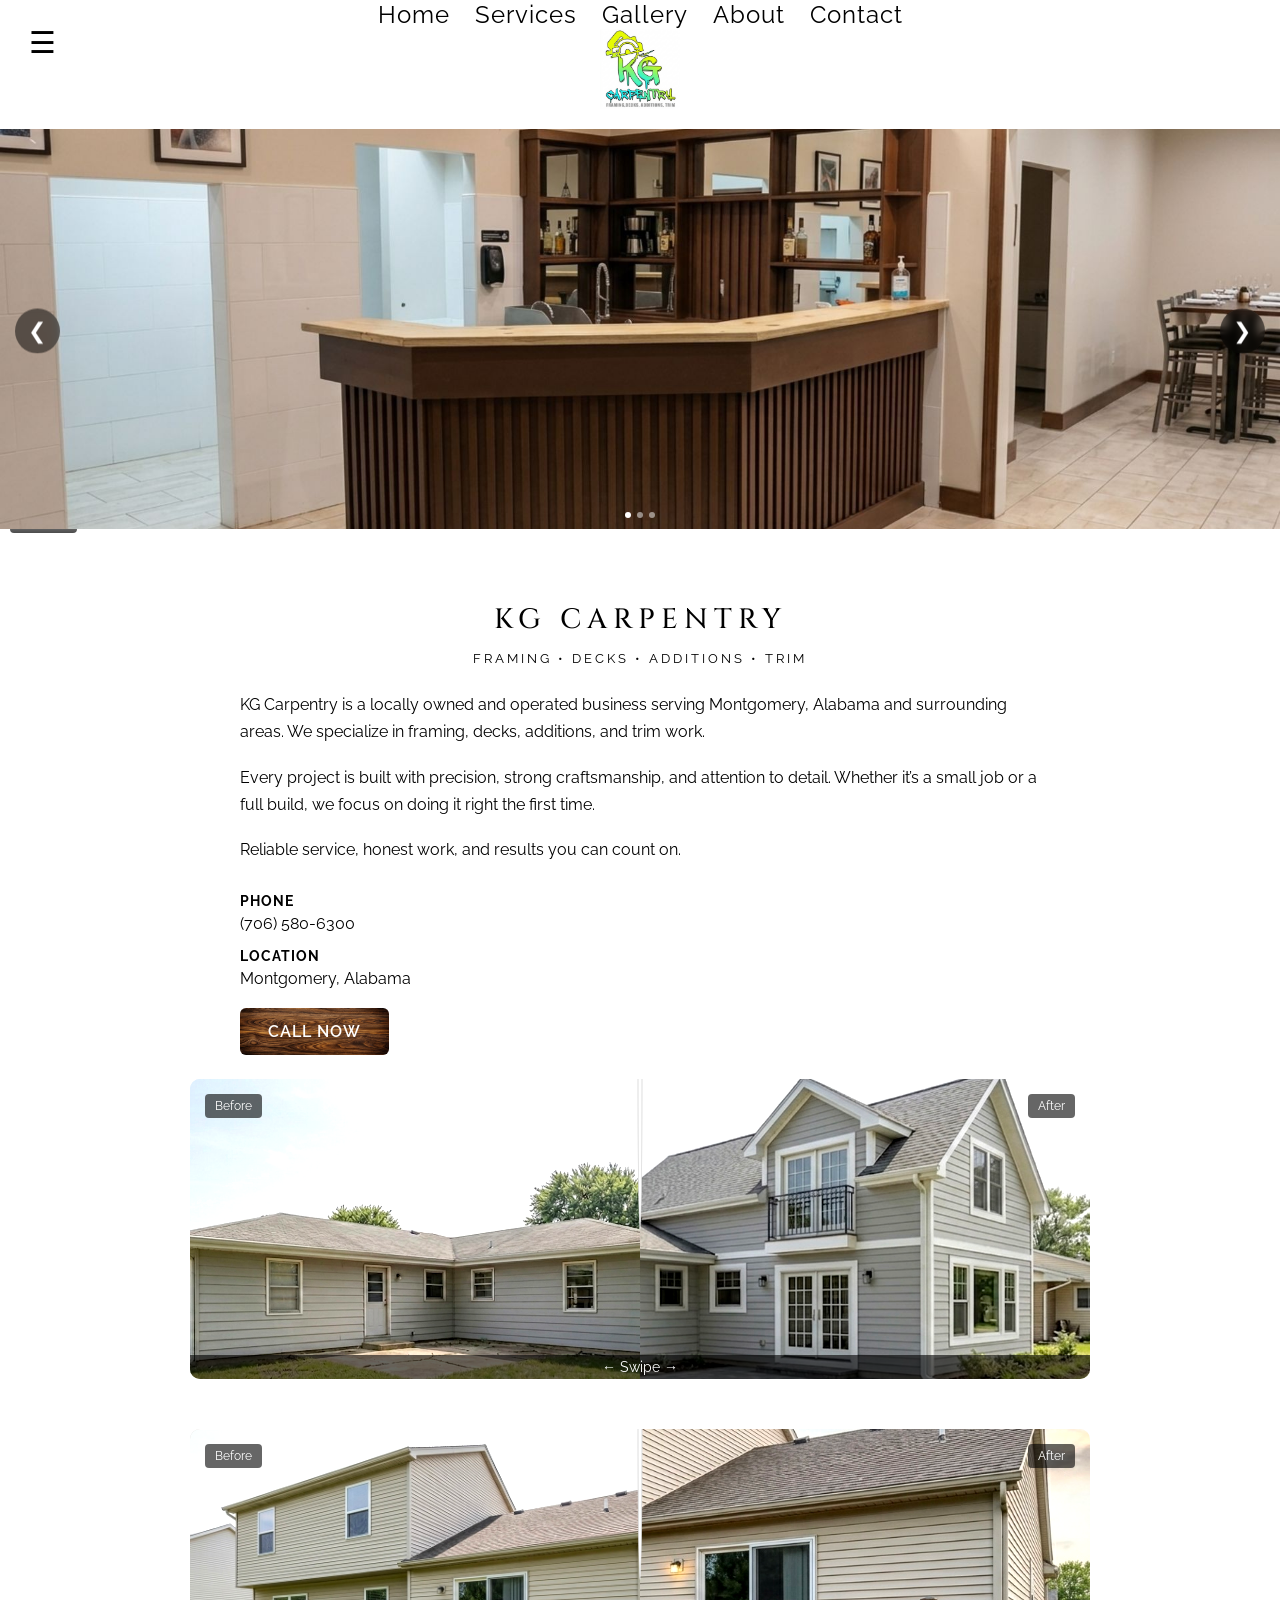
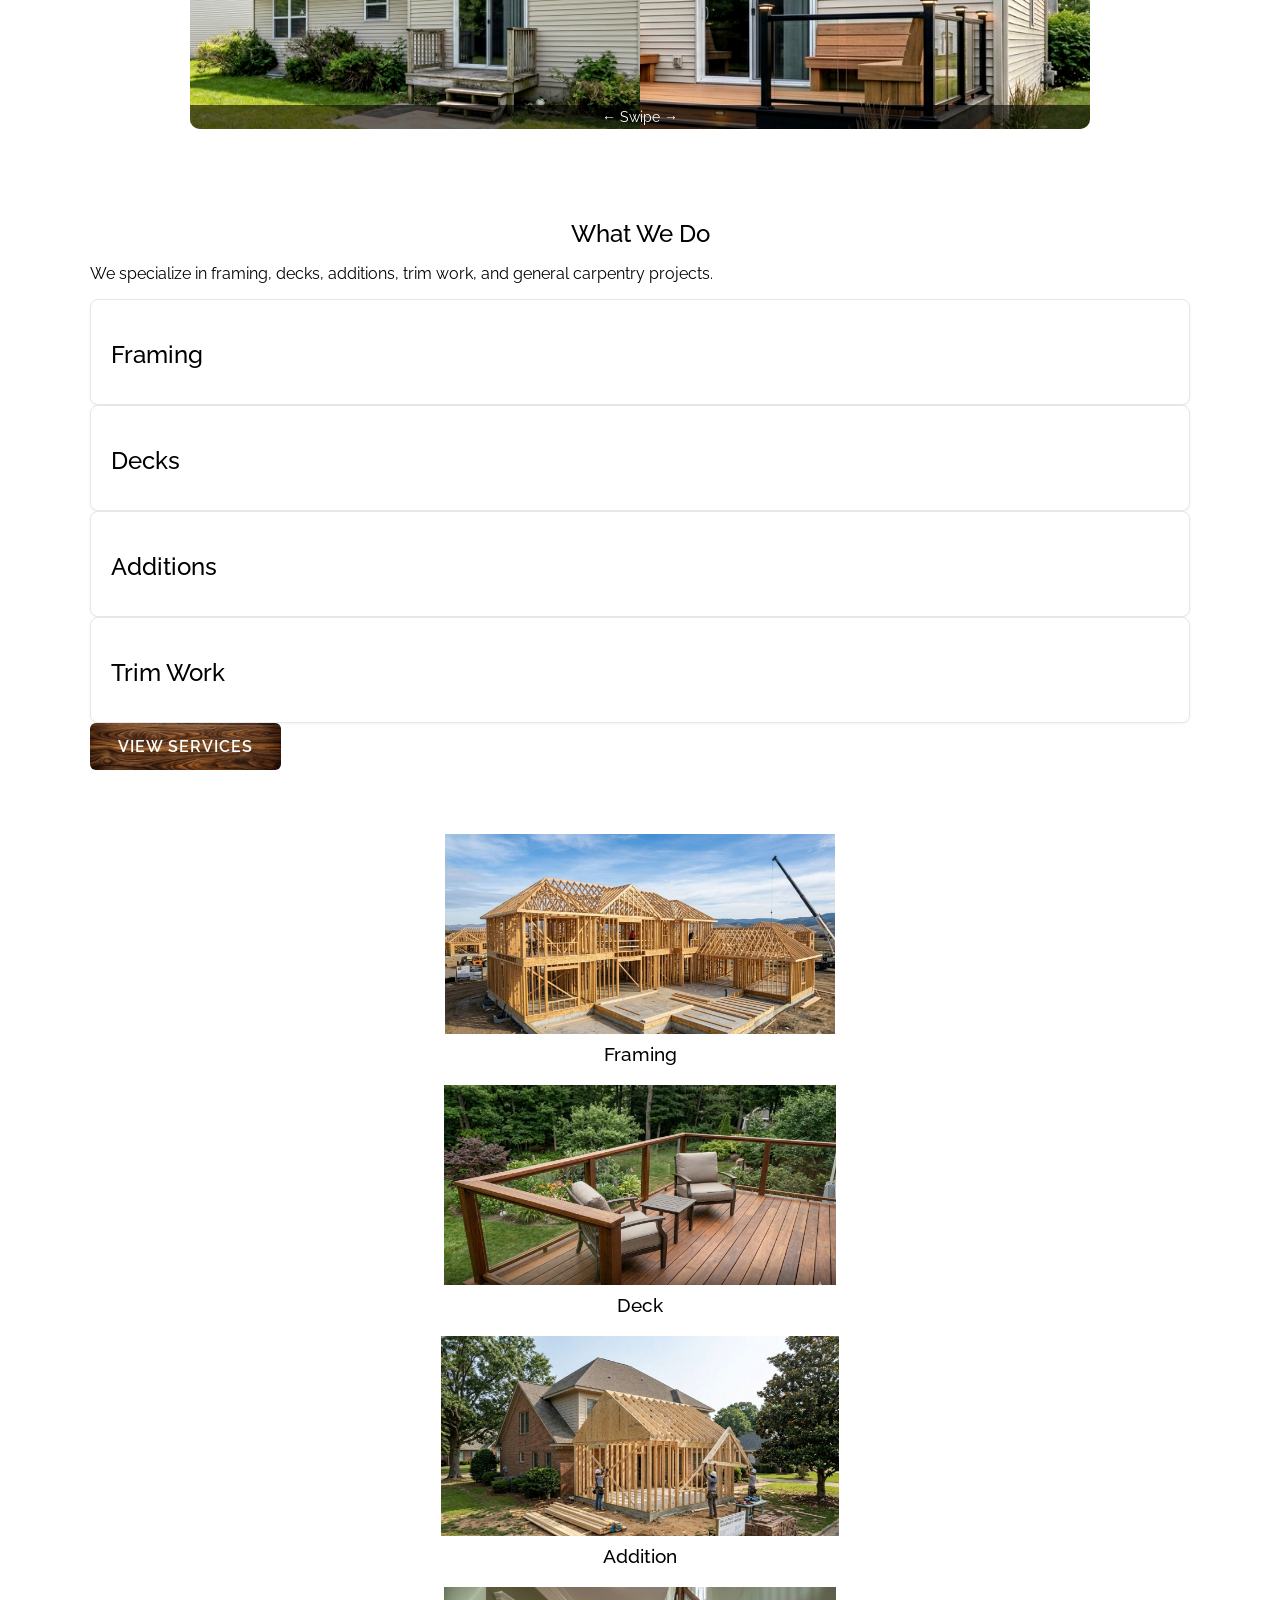
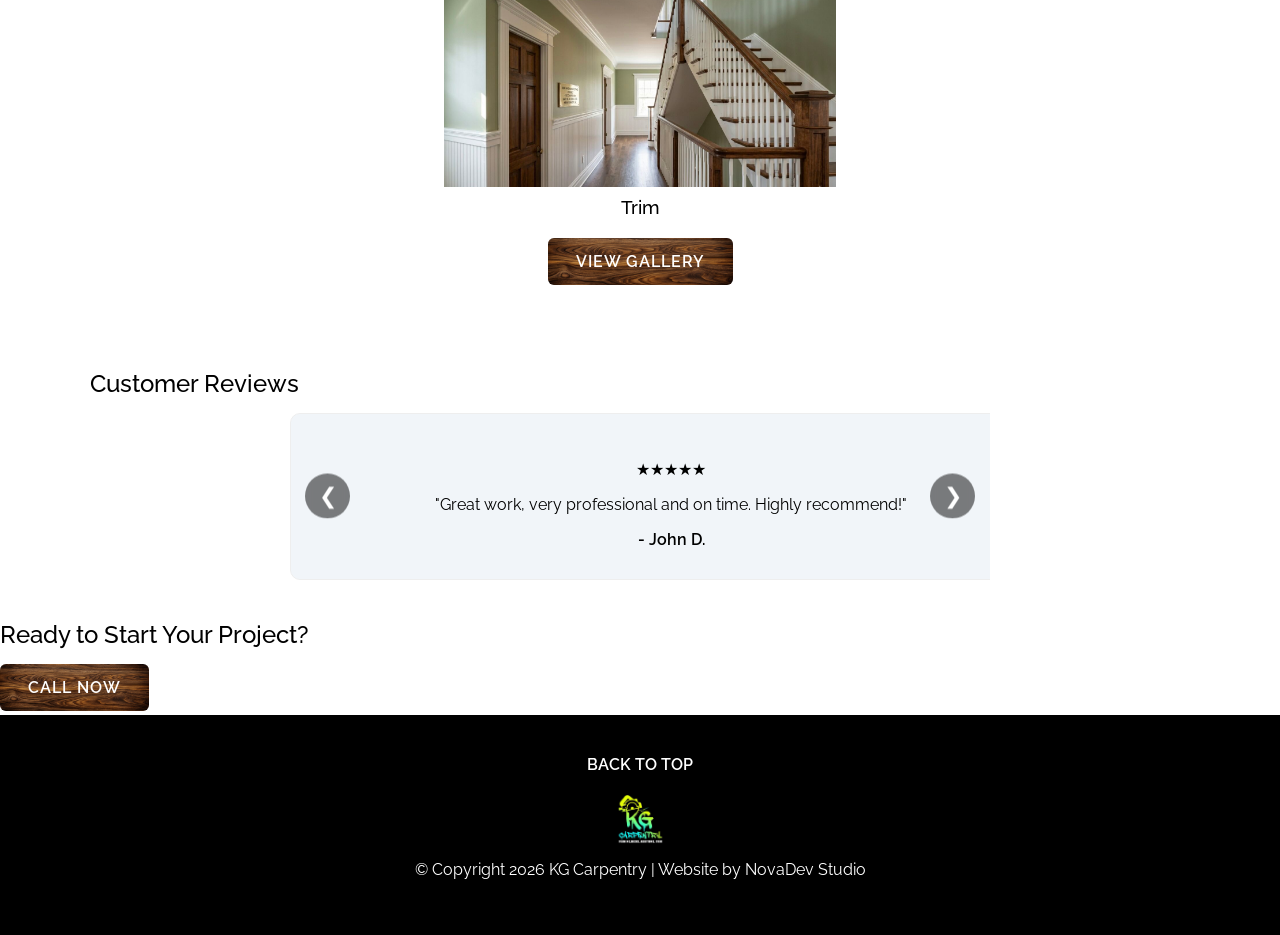
==== index.html @ 10d832e8 "Remove 'Request a Quote' link Removed 'Request a Quote' link from about section." ====
<!DOCTYPE html>
<html lang="en">
<head>
  <meta charset="UTF-8">
  <meta name="viewport" content="width=device-width, initial-scale=1.0">
  <title>KG Carpentry</title>
 <link rel="stylesheet" href="css/base.css">
  <link href="https://fonts.googleapis.com/css2?family=Cinzel:wght@400;600&display=swap" rel="stylesheet">
  <link href="https://fonts.googleapis.com/css2?family=Raleway:wght@400;600;700&family=Lato:wght@400;700&display=swap" rel="stylesheet">
</head>

<body>

<!-- ================= HEADER ================= -->

<div id="navbar"></div>

<!-- CENTERED LOGO -->
  <div class="header-logo">
    <img src="images/logo-white.PNG" alt="KG Carpentry Logo">
  </div>

<!-- ================= SLIDER ================= -->

<section class="content">

  <div class="slider">
    <div class="slides" id="slides">
      <div class="slide"><img src="images/remodel_slider.jpg"><div class="overlay">Remodel</div></div>
       <div class="slide"><img src="images/deck_slider_1.jpg"><div class="overlay">Deck</div></div>
      <div class="slide"><img src="images/deck_slider_3.jpg"><div class="overlay">Deck</div></div>
    </div>

    <button class="prev" onclick="prevSlide()">❮</button>
    <button class="next" onclick="nextSlide()">❯</button>

    <div class="dots" id="dots"></div>
  </div>
</section>

<!-- ============= ABOUT ============= -->
  
<section class="about-section">

  <div class="about-container">

    <h2 class="about-title"> KG Carpentry</h2>

    <p class="about-tagline">
      Framing • Decks • Additions • Trim
    </p>

    <p class="about-text">
      KG Carpentry is a locally owned and operated business serving Montgomery, Alabama and surrounding areas.
      We specialize in framing, decks, additions, and trim work.
    </p>

    <p class="about-text">
      Every project is built with precision, strong craftsmanship, and attention to detail.
      Whether it’s a small job or a full build, we focus on doing it right the first time.
    </p>

    <p class="about-text">
      Reliable service, honest work, and results you can count on.
    </p>

    <!-- CONTACT BLOCK -->
    <div class="about-contact">

      <div class="contact-item">
        <span class="label">Phone</span>
        <a href="tel:+17065806300">(706) 580-6300</a>
      </div>

      <div class="contact-item">
        <span class="label">Location</span>
        <p>Montgomery, Alabama</p>
      </div>

    </div>
    
  <a href="tel:+17065806300" class="cta-secondary cta-light">
  <span>Call Now</span>
</a>
</div>

  </div>

</section>

  <!-- BEFORE / AFTER 1 -->
<div class="ba-slider">
  <img src="images/after_1.jpg" alt="Before"> 
  <div class="after-wrapper">
    <img src="images/before_1.jpg" alt="After">
  </div>

  <div class="ba-handle"></div>
  <div class="ba-label before-label">Before</div>
  <div class="ba-label after-label">After</div>
  <div class="ba-instruction">← Swipe →</div>
</div>

<!-- BEFORE / AFTER 2 -->
<div class="ba-slider">
  <img src="images/after_2.jpg" alt="Before">
  <div class="after-wrapper">
    <img src="images/before_2.jpg" alt="After">
  </div>

  <div class="ba-handle"></div>
  <div class="ba-label before-label">Before</div>
  <div class="ba-label after-label">After</div>
  <div class="ba-instruction">← Swipe →</div>
</div>
  
<!-- ================= SERVICES ================= -->

<section class="content services-content">
  <h2 class="services-title">What We Do</h2>

  <p class="services-p">
    We specialize in framing, decks, additions, trim work, and general carpentry projects.
  </p>

  <div class="services-grid">

  <div class="service-card">
    <h2>Framing</h2>
  </div>

  <div class="service-card">
    <h2>Decks</h2>
  </div>

  <div class="service-card">
    <h2>Additions</h2>
  </div>

  <div class="service-card">
    <h2>Trim Work</h2>
  </div>

</div>

  <a href="services.html" class="cta-button">
  <span>View Services</span>
</a>
</section>

<!-- ================= FEATURED SERVICES ================= -->

<section class="featured-services">

  <div class="feature">
    <img src="images/feature_framing.jpg">
    <h3>Framing</h3>
  </div>

  <div class="feature">
    <img src="images/feature_deck.jpg">
    <h3>Deck</h3>
  </div>

  <div class="feature">
    <img src="images/feature_addition.jpg">
    <h3>Addition</h3>
  </div>

  <div class="feature">
    <img src="images/feature_trim.jpg">
    <h3>Trim</h3>
  </div>

  <a href="gallery.html" class="cta-button">
  <span>View Gallery</span>
</a>

</section>

<section class="content">
  <h2>Customer Reviews</h2>

  <div class="review-slider">

    <div class="review-slides" id="reviewSlides">

      <div class="review-slide">
        <p>★★★★★</p>
        <p>"Great work, very professional and on time. Highly recommend!"</p>
        <strong>- John D.</strong>
      </div>

      <div class="review-slide">
        <p>★★★★★</p>
        <p>"Built our deck exactly how we wanted it. Solid craftsmanship."</p>
        <strong>- Sarah M.</strong>
      </div>

      <div class="review-slide">
        <p>★★★★★</p>
        <p>"Reliable and detail-oriented. Will hire again."</p>
        <strong>- Mike R.</strong>
      </div>

    </div>

    <button class="prev" onclick="prevReview()">❮</button>
    <button class="next" onclick="nextReview()">❯</button>

  </div>
</section>

<!-- ================= STRONG CTA ================= -->

<section class="cta strong">
  <h2>Ready to Start Your Project?</h2>
  <a href="tel:+17065806300" class="cta-button"><span>Call Now</span></a>
</section>

<!-- ================= FOOTER ================= -->

<footer class="footer">

  <a href="#" class="back-to-top">BACK TO TOP</a>

  <img src="images/logo.png" alt="KG Carpentry Logo" class="footer-logo">

  <p class="cr">© Copyright 2026 KG Carpentry | Website by NovaDev Studio</p>

</footer>
<!-- ================= SCRIPTS ================= -->
  
<script>
document.addEventListener("DOMContentLoaded", () => {

  /* ================= HERO SLIDER ================= */

  let index = 0;
  let interval;
  let startX = 0;
  let endX = 0;

  const heroSlides = document.getElementById("slides");
  const totalSlides = heroSlides.children.length;
  const dotsContainer = document.getElementById("dots");

  for (let i = 0; i < totalSlides; i++) {
    const dot = document.createElement("span");
    dot.addEventListener("click", () => {
      index = i;
      updateHeroSlider();
      restartAutoSlide();
    });
    dotsContainer.appendChild(dot);
  }

  const dots = dotsContainer.children;

  function updateHeroSlider() {
    heroSlides.style.transform = `translateX(-${index * 100}%)`;

    for (let i = 0; i < dots.length; i++) {
      dots[i].classList.remove("active");
    }
    dots[index].classList.add("active");
  }

  function nextSlide() {
    index = (index + 1) % totalSlides;
    updateHeroSlider();
  }

  function prevSlide() {
    index = (index - 1 + totalSlides) % totalSlides;
    updateHeroSlider();
  }

  // 🔥 make hero buttons work
window.nextSlide = nextSlide;
window.prevSlide = prevSlide;

  function startAutoSlide() {
    interval = setInterval(nextSlide, 4000);
  }

  function stopAutoSlide() {
    clearInterval(interval);
  }

  function restartAutoSlide() {
    stopAutoSlide();
    startAutoSlide();
  }

  const slider = document.querySelector(".slider");

  slider.addEventListener("touchstart", (e) => {
    startX = e.touches[0].clientX;
    endX = startX;
  });

  slider.addEventListener("touchmove", (e) => {
    endX = e.touches[0].clientX;
  });

  slider.addEventListener("touchend", () => {
    const threshold = 50;

    if (startX - endX > threshold) nextSlide();
    else if (endX - startX > threshold) prevSlide();

    restartAutoSlide();
  });

  if (window.innerWidth >= 768) {
    slider.addEventListener("mouseenter", stopAutoSlide);
    slider.addEventListener("mouseleave", startAutoSlide);
  }

  updateHeroSlider();
  startAutoSlide();


  /* ================= BEFORE / AFTER ================= */

  document.querySelectorAll(".ba-slider").forEach(slider => {
    const afterWrapper = slider.querySelector(".after-wrapper");
    const handle = slider.querySelector(".ba-handle");

    let isDragging = false;

    afterWrapper.style.width = "50%";
    handle.style.left = "50%";

    function updatePosition(x) {
      const rect = slider.getBoundingClientRect();
      let position = x - rect.left;

      position = Math.max(0, Math.min(position, rect.width));

      const percent = (position / rect.width) * 100;

      afterWrapper.style.width = percent + "%";
      handle.style.left = percent + "%";
    }

    slider.addEventListener("mousedown", e => {
      isDragging = true;
      updatePosition(e.clientX);
    });

    window.addEventListener("mouseup", () => isDragging = false);

    window.addEventListener("mousemove", e => {
      if (!isDragging) return;
      updatePosition(e.clientX);
    });

    slider.addEventListener("touchstart", e => {
      isDragging = true;
      updatePosition(e.touches[0].clientX);
    });

    window.addEventListener("touchend", () => isDragging = false);

    window.addEventListener("touchmove", e => {
      if (!isDragging) return;
      updatePosition(e.touches[0].clientX);
    });
  });


  /* ================= REVIEW SLIDER ================= */

  let reviewIndex = 0;

  const reviewSlides = document.getElementById("reviewSlides");
  const reviewItems = reviewSlides.children;

  function updateReviewSlider() {
    const slideWidth = reviewItems[0].offsetWidth;
    reviewSlides.style.transform = `translateX(-${reviewIndex * slideWidth}px)`;
  }

  function nextReview() {
    reviewIndex = (reviewIndex + 1) % reviewItems.length;
    updateReviewSlider();
  }

  function prevReview() {
    reviewIndex = (reviewIndex - 1 + reviewItems.length) % reviewItems.length;
    updateReviewSlider();
  }

  // 🔥 Make buttons work
  window.nextReview = nextReview;
  window.prevReview = prevReview;

  window.addEventListener("resize", updateReviewSlider);

  setInterval(nextReview, 5000);

  updateReviewSlider();

});
</script>

  <script src="js/loadComponents.js"></script>
  
</body>
</html>
---- css/base.css ----
:root {
  --primary: #111827;
  --accent: #c6a25a;
  --bg: #ffffff;
  --surface: #ffffff;
  --text: #000000;   /* 🔥 force true black */
}

/* Base */
body {
  margin: 0;
  font-family: 'Raleway', sans-serif;
  background: var(--bg);
  color: var(--text);
}

/* Section spacing */
section {
  margin-bottom: 0;
}

/* Headings */
h1, h2, h3 {
  font-family: 'Raleway', sans-serif;
}

/* 🔥 Primary luxury titles ONLY */
.page-title,
.about-title {
  font-family: 'Cinzel', serif;
  letter-spacing: 5px;
  text-transform: uppercase;
}

/* Sizes */
h1 {
  font-weight: 600;
  letter-spacing: 2px;
}

h2 {
  font-weight: 500;
  margin-bottom: 15px;
}

h3 {
  font-weight: 500;
}

/* ================================HEADER FIX================================ */

.nav-header {
  position: fixed;   /* 🔥 makes it scroll with page */
  top: 15px;
  left: 15px;
  z-index: 1000;
}

.nav-toggle {
  font-size: 30px;   /* bigger */
  cursor: pointer;
  background: #ffffff;
  color: black;
  padding: 10px 14px;
  border-radius: 6px;
}

/* NAV */

nav {
  position: fixed;
  inset: 0;
  background: #ffffff;

  display: flex;
  flex-direction: column;
  justify-content: center;
  align-items: center;

  gap: 25px;

  opacity: 0;
  pointer-events: none;
  transition: 0.3s ease;

  z-index: 999;
}

nav.active {
  opacity: 1;
  pointer-events: auto;
}

nav a {
  color: black;
  font-size: 24px;
  text-decoration: none;
  font-weight: 600px;
  letter-spacing: 1px;
}

nav a:hover {
  opacity: 0.7;
}
/* logo centered */

.header-logo {
  display: flex;
  justify-content: center;
  align-items: center;

  margin: 0;        /* 🔥 remove spacing */
  padding: 0;       /* 🔥 remove spacing */

  position: relative;
  top: 0;
}

.header-logo img {
  display: block;   /* 🔥 removes inline gap */
  height: 80px;
  width: auto;
}
/* ================================
   HERO
================================ */

.hero {
  position: relative;
  height: 70vh;
  background: url("../images/button_bg.jpg") center/cover no-repeat;
  display: flex;
  align-items: center;
  justify-content: center;
}

.hero::before {
  content: "";
  position: absolute;
  inset: 0;
  background: rgba(0,0,0,0.5);
}

.hero-overlay {
  position: relative;
  text-align: center;
  color: white;
  padding: 20px;
}

.hero-overlay h1 {
  font-size: 32px;
  margin-bottom: 10px;
}

.hero-overlay p {
  font-size: 18px;
  margin-bottom: 20px;
}

/* ================================
   CONTENT
================================ */

.content {
  max-width: 1100px;
  margin: 0 auto;
  padding: 20px;
}

/* ================================
   SERVICES GRID
================================ */

.services-grid div {
  background: #ffffff;
  border: 1px solid #e5e7eb;
  padding: 20px;
  border-radius: 8px;
  font-weight: bold;
  box-shadow: 0 1px 3px rgba(0,0,0,0.05)
}

.services-grid div:hover {
  transform: translateY(-2px);
  box-shadow: 0 4px 10px rgba(0,0,0,0.08);
}
/* ================================
   SLIDER
================================ */

.slider {
  width: 100vw;
  margin-left: calc(-50vw + 50%);
   position: relative;
  overflow: hidden;
  border-radius: 0;
   margin-bottom: 15px;
}

.slides {
  display: flex;
  transition: transform 0.5s ease;
  will-change: transform;
}

.slide {
  flex: 0 0 100%;
  max-width: 100%;
  position: relative;
}

.slide img {
  width: 100%;
  height: 300px;
  object-fit: cover;
  object-position: center;

  position: relative;
  z-index: 1;
}

.overlay {
  position: absolute;
  bottom: 0px;
  left: 10px;
  color: white;
  padding: 0px 0px;
  border-radius: 4px;
  background: linear-gradient(to top, rgba(0,0,0,0.7), rgba(0,0,0,0.3));
}

/* CONTROLS */

.prev,
.next {
  position: absolute;
  top: 50%;
  transform: translateY(-50%);
  z-index: 10;

  background: rgba(0, 0, 0, 0.5);
  color: #fff;
  border: none;

  width: 45px;
  height: 45px;
  border-radius: 50%;

  display: flex;
  align-items: center;
  justify-content: center;

  font-size: 22px;
  cursor: pointer;
  transition: 0.3s;
}

/* LEFT SIDE */
.prev {
  left: 15px;
}

/* RIGHT SIDE */
.next {
  right: 15px;
}

/* HOVER EFFECT */
.prev:hover,
.next:hover {
  background: rgba(0, 0, 0, 0.8);
}

.prev,
.next {
  backdrop-filter: blur(4px);
}

/* Dots */

.dots {
position: absolute;
bottom: 15px;
left: 50%;
transform: translateX(-50%);
display: flex;
gap: 6px;
z-index: 10;
}

.dots span {
width: 6px;
height: 6px;
background: rgba(255,255,255,0.5);
border-radius: 50%;
}

.dots span.active {
background: white;
}

/* ================================
   ABOUT SECTION (MODERN CLEAN)
================================ */

.about-section {
  padding: 10px 5px;
  background: white;
}

.about-container {
  max-width: 800px;
  margin: 0 auto;
  text-align: left;
}


  .about-title {
  font-family: 'Cinzel', serif;
  font-size: 28px;
  letter-spacing: 6px;
  text-transform: uppercase;
  text-align: center;
  margin-bottom: 10px;
  color: black;
}

.about-tagline {
  font-size: 13px;
  letter-spacing: 3px;
  text-transform: uppercase;
  color: black;
  text-align: center;
  margin-bottom: 25px;
}

.about-text {
  font-size: 16px;
  line-height: 1.7;
  color: black;
  margin-bottom: 18px;
}

/* CONTACT BLOCK */

.about-contact {
  margin-top: 30px;
  margin-bottom: 20px;
}

.contact-item {
  margin-bottom: 15px;
}

.contact-item .label {
  display: block;
  font-size: 14px;      /* bigger */
  font-weight: 700;     /* bold */
  color: black;          /* black */
  margin-bottom: 5px;
  text-transform: uppercase;
  letter-spacing: 1px;  /* slightly tighter = cleaner */
}

.contact-item a {
  text-decoration: none;
}

.contact-item p {
  
  margin: 0;
}

.contact-item a,
.contact-item p {
  font-size: 16px;
  font-weight: 400;
  color: black;
}

/* ================================
BEFORE & AFTER IMAGES
================================ */

.after-wrapper {
position: absolute;
top: 0;
left: 0;
width: 50%; /* starting position */
height: 100%;
overflow: hidden;
}

.ba-handle {
  position: absolute;
  top: 50%;
  left: 50%;
  transform: translate(-50%, -50%);
  width: 50px;
  height: 50px;
  background: white;
  border-radius: 50%;
  z-index: 10;
  cursor: ew-resize;
  box-shadow: none;

  border: 1px solid #ddd;
}

.ba-handle::after {
content: ‘’;
position: absolute;
top: 50%;
left: 50%;
transform: translate(-50%, -50%);
width: 30px;
height: 30px;
background: white;
border-radius: 50%;
}
/* ===================
          Labels
=================== */
.ba-label {
  position: absolute;
  top: 10px;
  padding: 0px 0px;
  font-size: 12px;
  color: white;
  background: rgba(0,0,0,0.7);
  border-radius: 4px;
}

.before-label { left: 10px; }
.after-label { right: 10px; }

/* =====================
   Instruction 
===================== */
   
.ba-instruction {
  position: absolute;
  bottom: 10px;
  left: 50%;
  transform: translateX(-50%);
  color: white;
  font-size: 12px;
  background: rgba(0,0,0,0.6);
  padding: 4px 10px;
  border-radius: 4px;
  transition: opacity 0.3s ease;
}

.ba-label,
.ba-instruction {
  z-index: 5;
}

/* ================================
   FEATURED SERVICES (NEW)
================================ */

.services-title {
   text-align: center;
}

.featured-services {
  text-align: center;
  padding: 40px 20px;
}

.feature {
  margin-bottom: 20px;
}

.feature img {
  width: 100%;
  height: 200px;
  object-fit: contain;
  background: white;
}

.feature h3 {
  margin-top: 5px;
}
/* ================================
   REVIEWS
================================ */

.review-slider {
  position: relative;
  overflow: hidden;
  max-width: 700px;
  margin: auto;
}

.review-slides {
  display: flex;
  transition: transform 0.5s ease;
   width: 100%;
}

.review-slide {
  flex: 0 0 100%;
  max-width: 100%;
  padding: 30px;
  text-align: center;
  background: #f1f5f9;
  border: 1px solid #eee;
  border-radius: 10px;
}

.review-slide p {
  font-size: 16px;
}



.review-slide strong {
  display: block;
  margin-top: 10px;
  font-weight: 600;
}

.services-grid div:hover,
.review-slide:hover {
  transform: translateY(-2px);
  box-shadow: 0 2px 6px rgba(0,0,0,0.05);
}
/* BEFORE / AFTER SLIDER */

.ba-slider {
  position: relative;
  max-width: 900px;
  margin: 10px auto;
  overflow: hidden;
width: 100%;
height: 300px;
margin-bottom: 50px;
border-radius: 10px;
cursor: ew-resize;
}


.ba-slider img {
  width: 100%;
  height: 400px;
  object-fit: cover;
  display: block;

  filter: brightness(1.05) contrast(1.1);
}

/* AFTER LAYER */
.after-wrapper {
  position: absolute;
  top: 0;
  left: 0;
  width: 50%;
  height: 100%;
  overflow: hidden;
}

/* HANDLE LINE */
.ba-handle {
  position: absolute;
  top: 0;
  left: 50%;
  width: 3px;
  height: 100%;
  background: #fff;
  z-index: 5;
}

/* LABELS */
.ba-label {
  position: absolute;
  top: 15px;
  background: rgba(0,0,0,0.6);
  color: #fff;
  padding: 5px 10px;
  font-size: 12px;
}

.before-label {
  left: 15px;
}

.after-label {
  right: 15px;
}

/* INSTRUCTION */
.ba-instruction {
  position: absolute;
  bottom: 0px;
  width: 100%;
  text-align: center;
  color: #fff;
  font-size: 14px;
}

/* ================================
   FOOTER
================================ */

.footer {
  text-align: center;
  padding: 40px 20px;
  background: black;
}

.back-to-top {
  display: block;
  margin-bottom: 20px;
  text-decoration: none;
  font-weight: 600;
  color: white;
}

.footer-logo {
  display: block;
  margin: 10px auto 15px;

  height: 50px;   /* 🔥 change this to control size */
  width: auto;
}

.cr {
  color: white;
}

@media (min-width: 768px) {

  nav {
    position: static;
    opacity: 1;
    pointer-events: auto;
    background: none;
    flex-direction: row;
  }

  .hero {
    height: 85vh;
  }

  .hero-overlay h1 {
    font-size: 48px;
  }

  .hero-overlay p {
    font-size: 22px;
  }

  .slide img {
    height: 400px;
  }

  .services-grid {
    grid-template-columns: repeat(4, 1fr);
  }

}

.content,
.about-section,
.featured-services {
  background: white;
}

/* ================================
   BUTTON SYSTEM
================================ */

/* Base button (shared) */
.cta-button,
.cta-primary,
.cta-secondary {
  display: inline-block;
  padding: 14px 28px;
  border-radius: 6px;
  text-decoration: none;
  font-weight: 600;
  letter-spacing: 1px;
  text-transform: uppercase;
  text-align: center;

  position: relative;
  overflow: hidden;
  cursor: pointer;

  transition: all 0.25s ease;
}

/* Text layer */
.cta-button span,
.cta-primary span,
.cta-secondary span {
  position: relative;
  z-index: 1;
}

/* ================================
   PRIMARY BUTTON
================================ */

.cta-primary {
  flex: 1;
  background: var(--primary);
  color: #fff;
}

/* ================================
   TEXTURED BUTTONS
================================ */

.cta-button,
.cta-secondary {
  background: url("../images/button_bg.jpg") center/cover no-repeat;
  color: white;
}

/* Overlay for contrast */
.cta-button::before,
.cta-secondary::before {
  content: "";
  position: absolute;
  inset: 0;
  background: rgba(0,0,0,0.15);
}

/* Optional lighter version */
.cta-light::before {
  background: rgba(0,0,0,0.08);
}

/* ================================
   HOVER EFFECTS
================================ */

.cta-button:hover,
.cta-primary:hover,
.cta-secondary:hover {
  transform: translateY(-2px);
  box-shadow: 0 8px 20px rgba(0,0,0,0.15);
}

/* Shine effect */
.cta-button::after,
.cta-primary::after,
.cta-secondary::after {
  content: "";
  position: absolute;
  top: 0;
  left: -75%;
  width: 50%;
  height: 100%;
  background: rgba(255,255,255,0.2);
  transform: skewX(-25deg);
}

.cta-button:hover::after,
.cta-primary:hover::after,
.cta-secondary:hover::after {
  left: 125%;
  transition: 0.6s;
}

/* Active (tap) feedback */
.cta-button:active,
.cta-primary:active,
.cta-secondary:active {
  transform: scale(0.97);
}

/* ================================
   HERO BUTTON
================================ */

.hero-btn {
  background: var(--accent);
  color: black;
  padding: 12px 20px;
  border-radius: 6px;
  text-decoration: none;
  font-weight: bold;
}

/* ================================
   CTA LAYOUT
================================ */

.about-cta {
  display: flex;
  gap: 15px;
  flex-wrap: wrap;
}

/* ================================
   MOBILE
================================ */

@media (max-width: 600px) {
  .cta-button,
  .cta-primary,
  .cta-secondary {
    display: block;
    margin-left: auto;
    margin-right: auto;
    text-align: center;
  }

  .about-cta {
    flex-direction: column;
    align-items: center;
  }
}
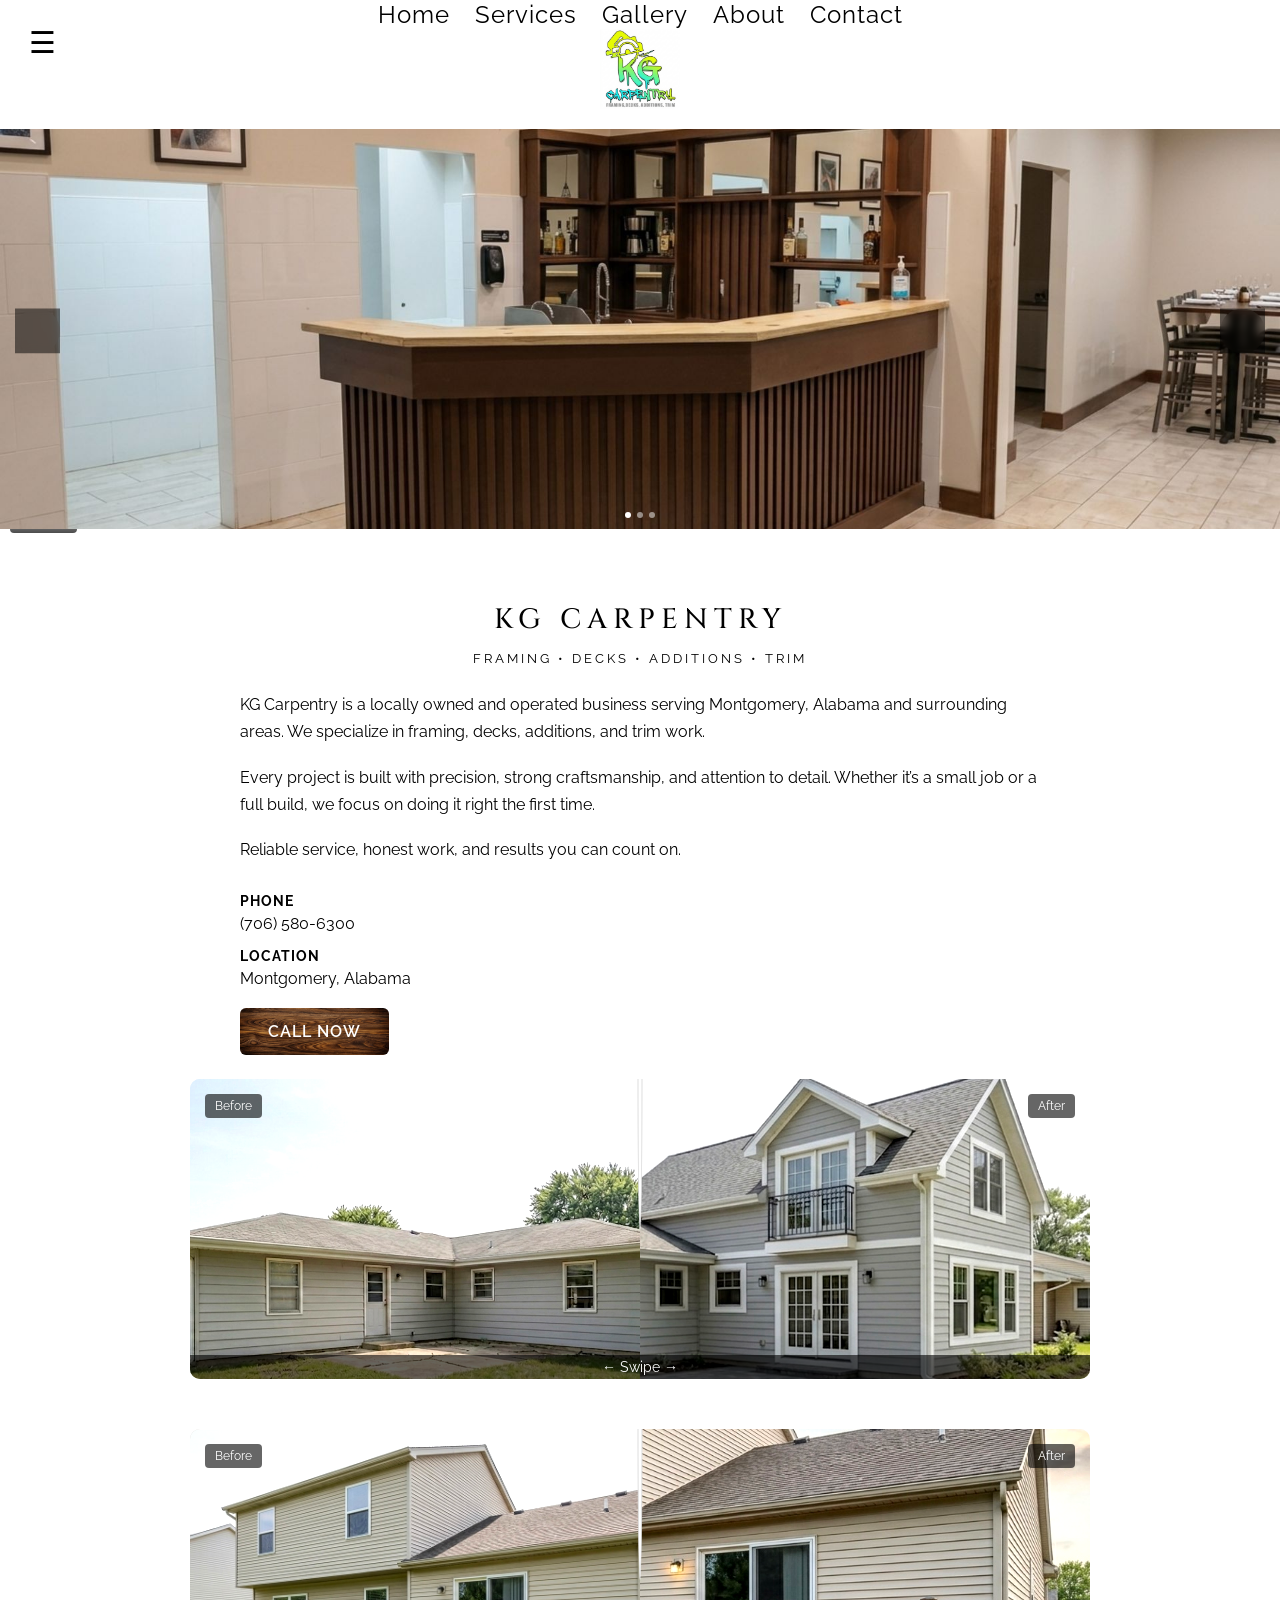
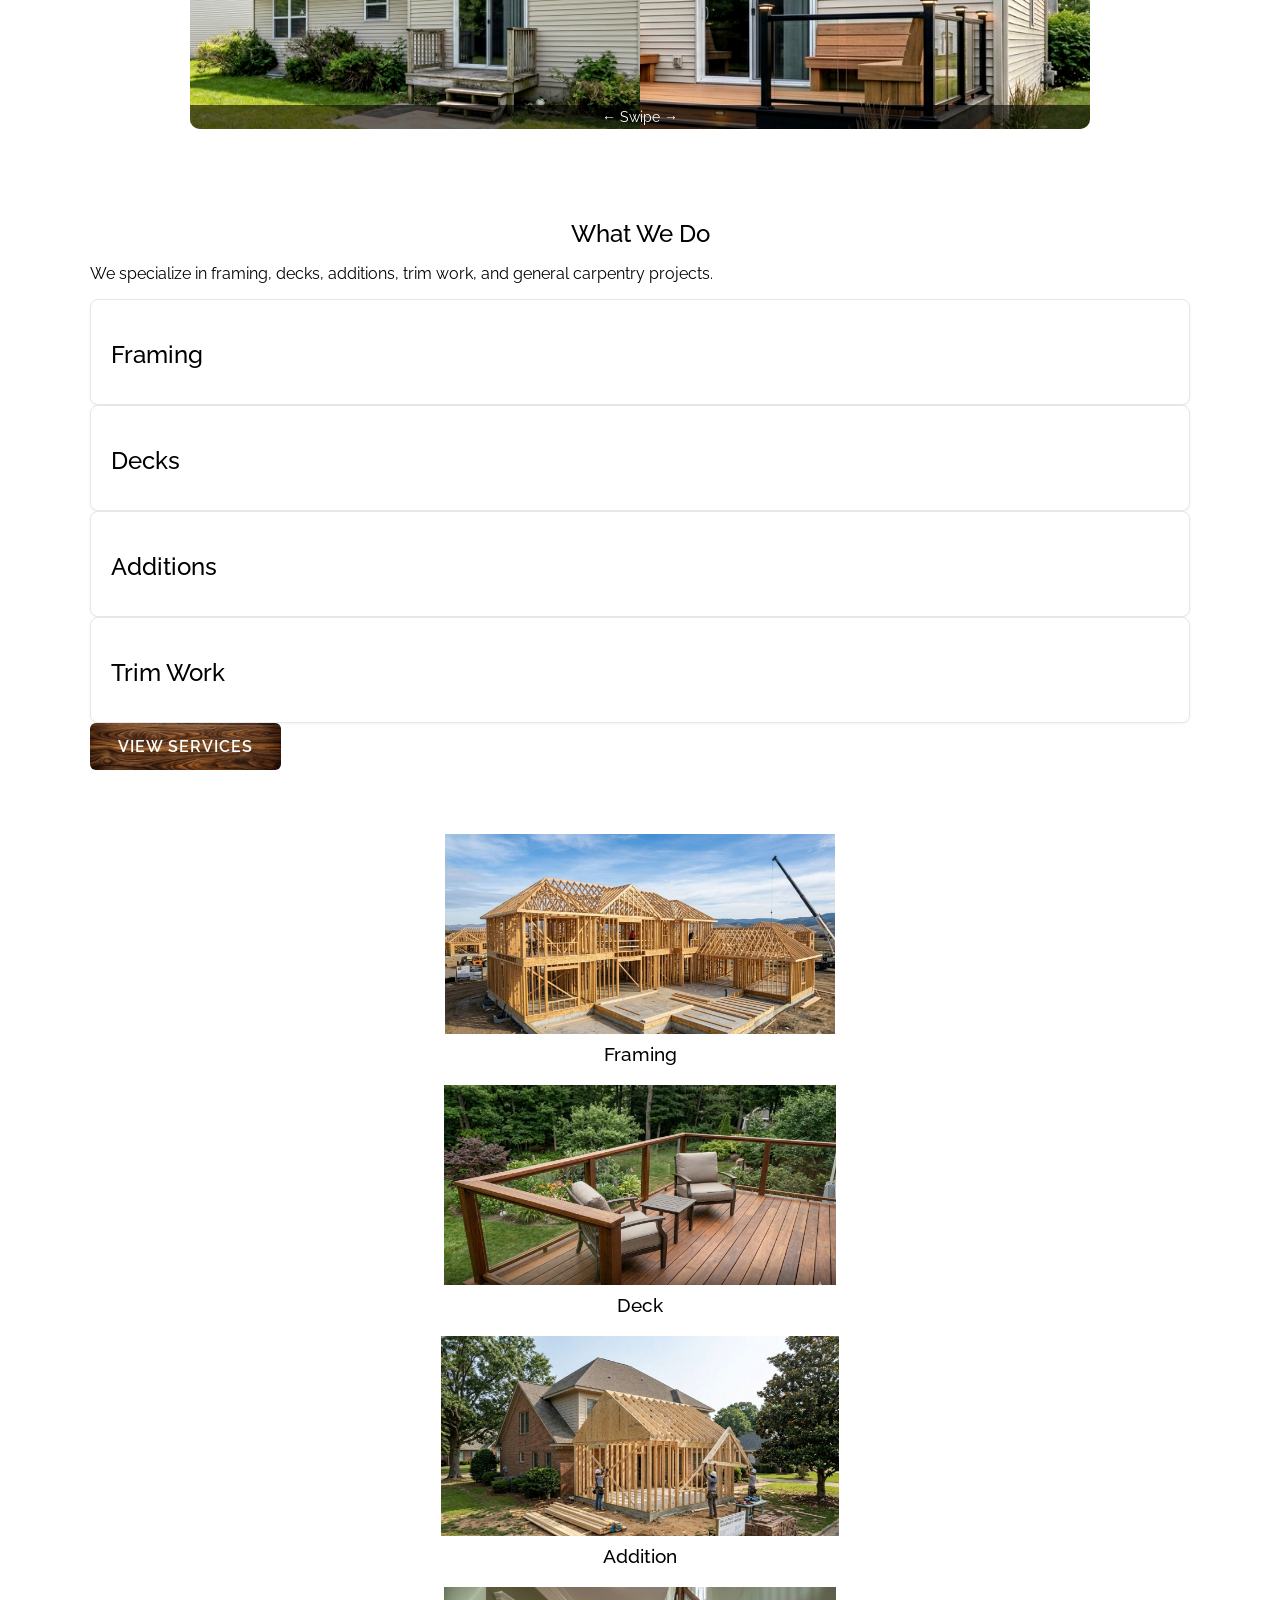
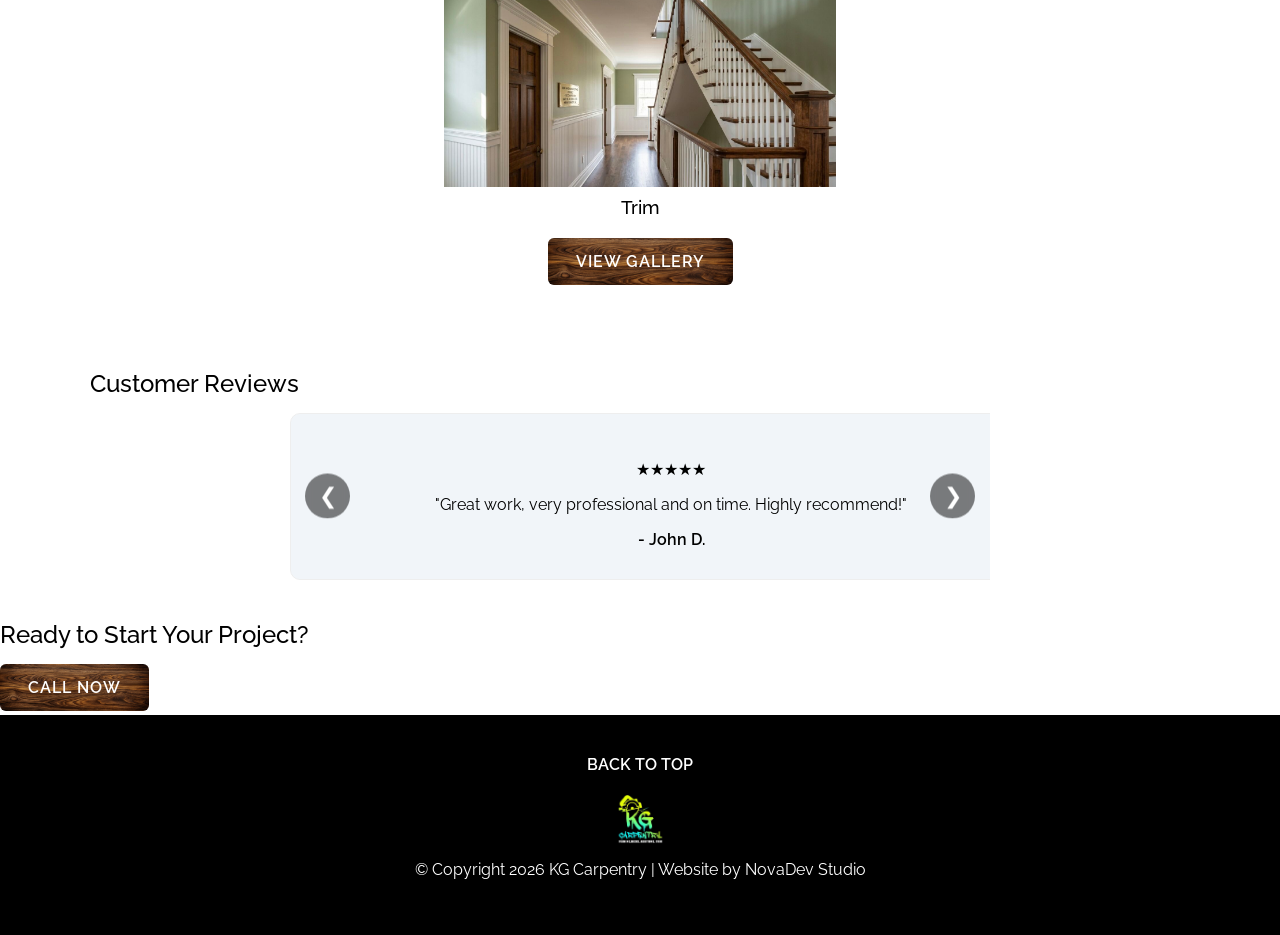
==== commit f749cbcf: "Update index.html" ====
--- a/index.html
+++ b/index.html
@@ -79,7 +79,7 @@
 
     </div>
     
-  <a href="tel:+17065806300" class="cta-secondary cta-light">
+  <a href="tel:+17065806300" class="cta-button">
   <span>Call Now</span>
 </a>
 </div>
--- a/css/base.css
+++ b/css/base.css
@@ -785,6 +785,7 @@
   border-radius: 6px;
   text-decoration: none;
   font-weight: bold;
+  margin-bottom: 10px
 }
 
 /* ================================
@@ -795,6 +796,7 @@
   display: flex;
   gap: 15px;
   flex-wrap: wrap;
+  margin-bottom: 10px
 }
 
 /* ================================
@@ -808,6 +810,7 @@
     display: block;
     margin-left: auto;
     margin-right: auto;
+    margin-bottom: 10px
     text-align: center;
   }
 
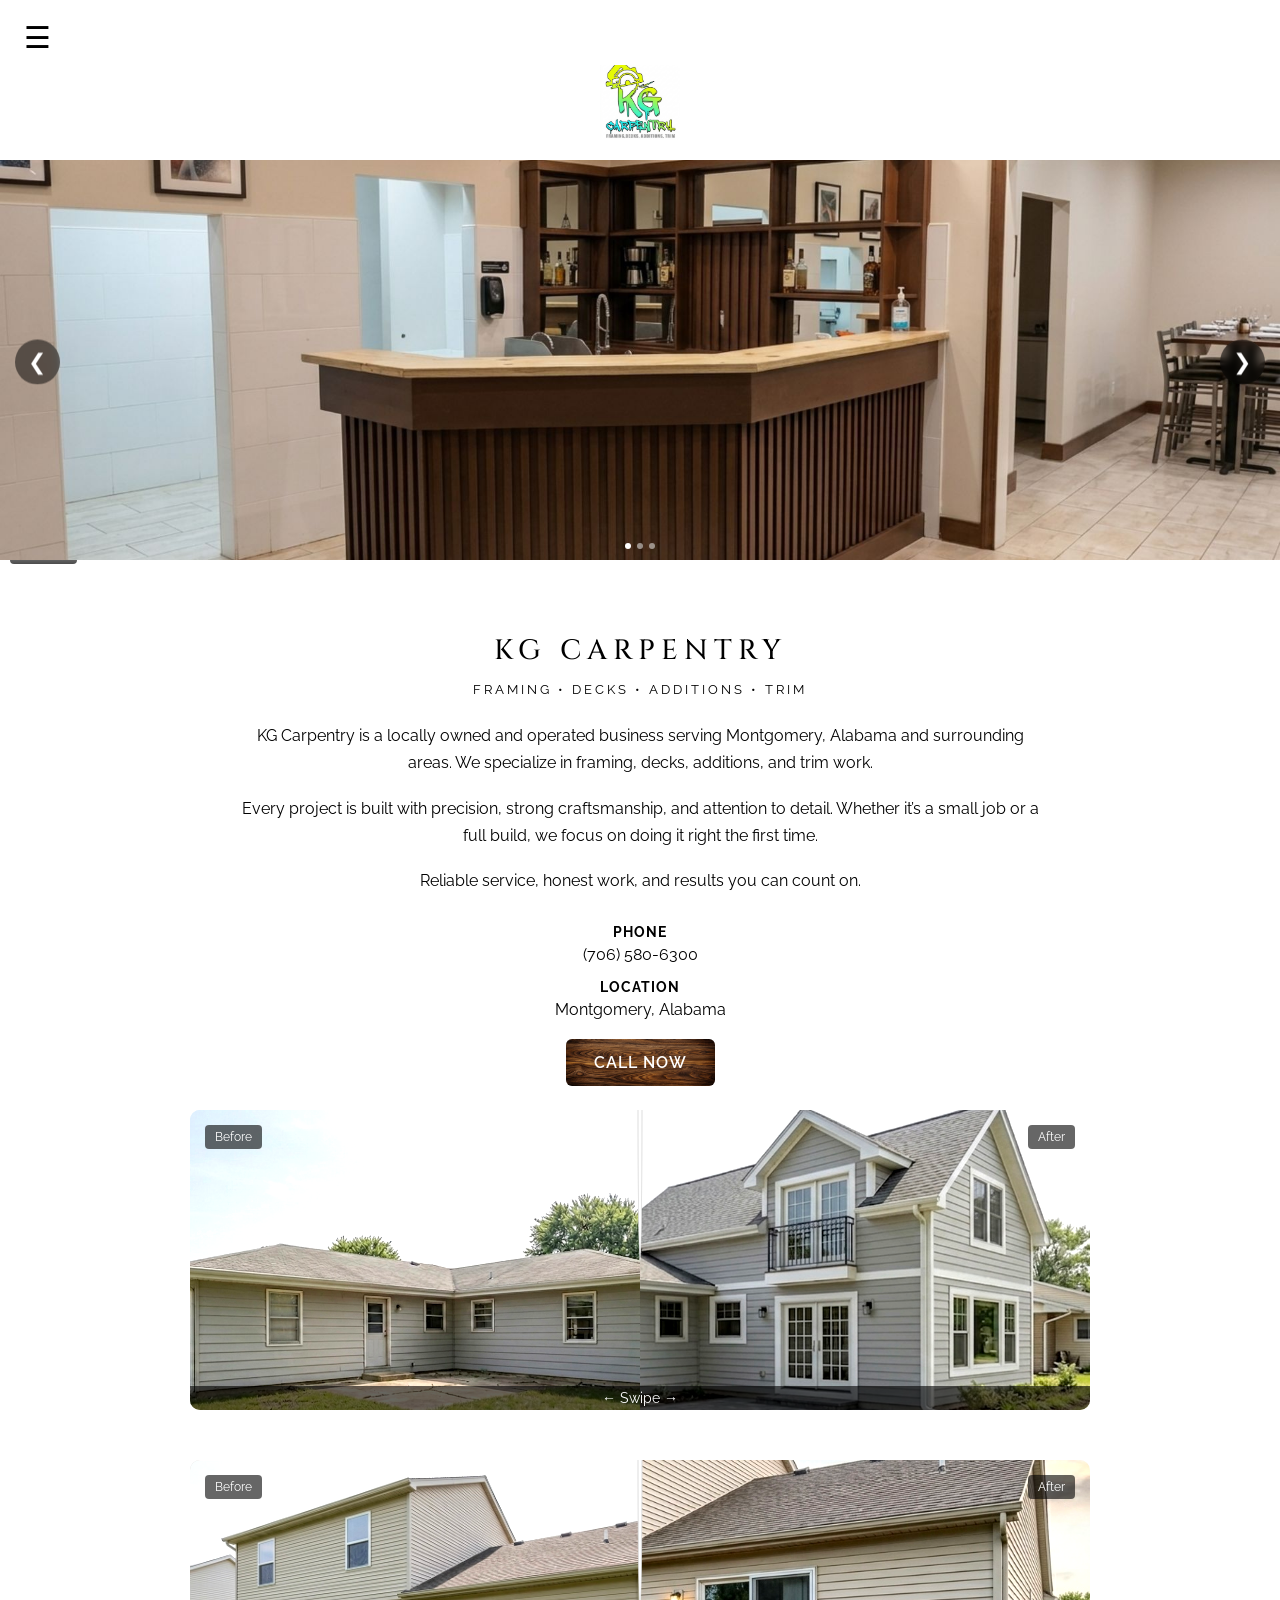
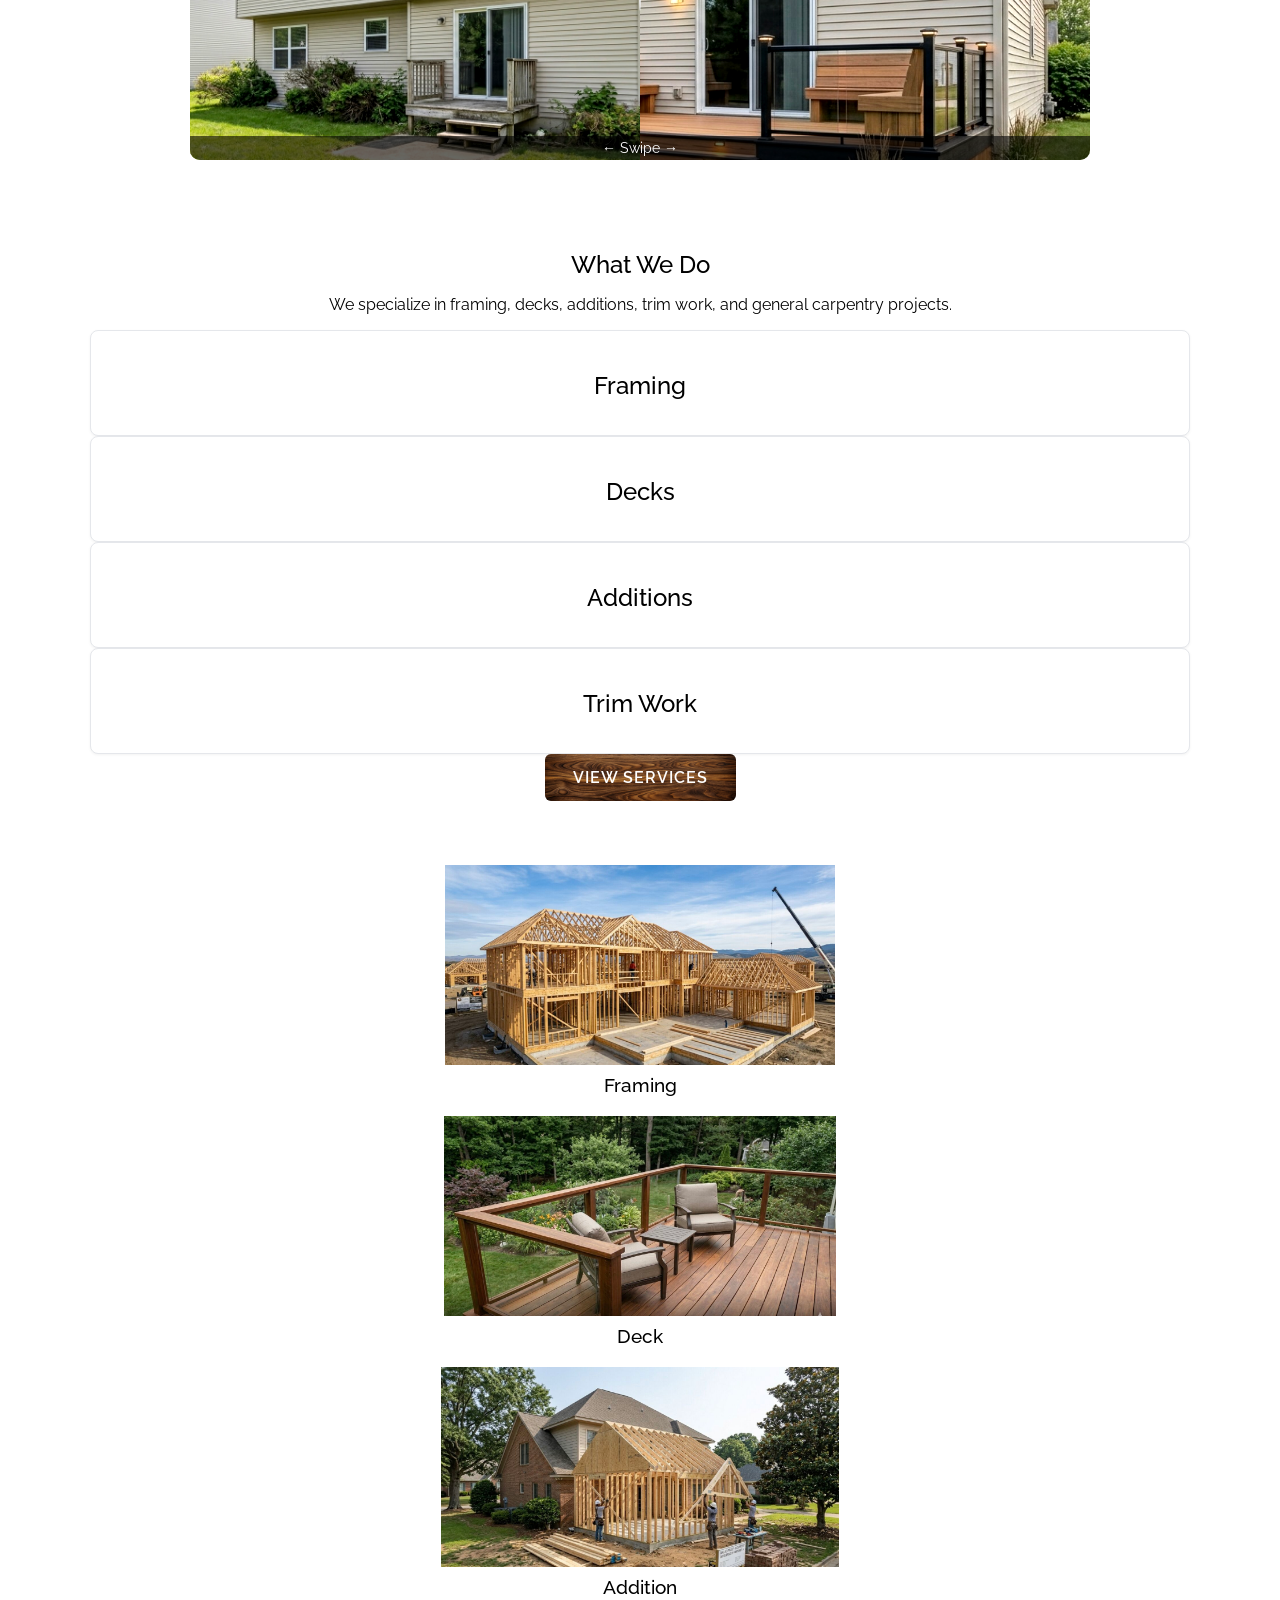
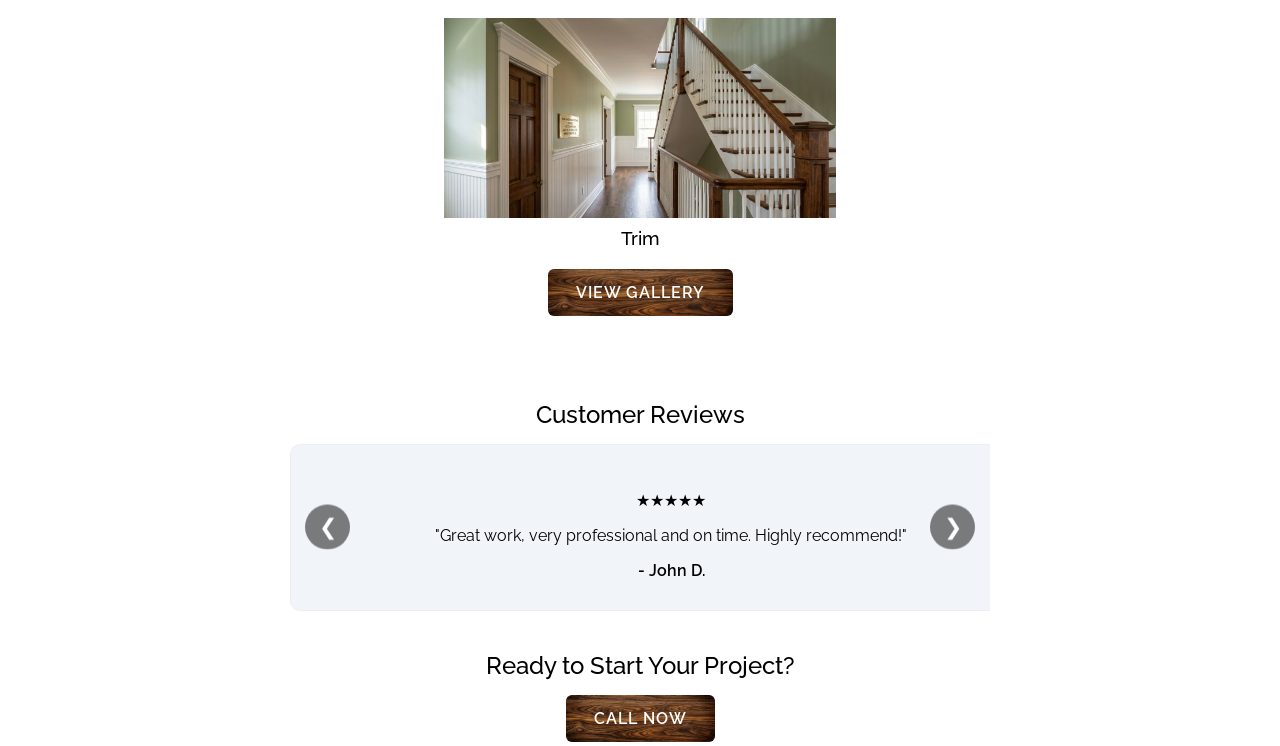
==== commit bbdac1bb: "Remove footer section and add footer div Removed the footer section and added a footer div." ====
--- a/index.html
+++ b/index.html
@@ -5,6 +5,8 @@
   <meta name="viewport" content="width=device-width, initial-scale=1.0">
   <title>KG Carpentry</title>
  <link rel="stylesheet" href="css/base.css">
+  <link rel="stylesheet" href="css/components.css">
+  <link rel="stylesheet" href="css/layout.css">
   <link href="https://fonts.googleapis.com/css2?family=Cinzel:wght@400;600&display=swap" rel="stylesheet">
   <link href="https://fonts.googleapis.com/css2?family=Raleway:wght@400;600;700&family=Lato:wght@400;700&display=swap" rel="stylesheet">
 </head>
@@ -218,17 +220,7 @@
   <a href="tel:+17065806300" class="cta-button"><span>Call Now</span></a>
 </section>
 
-<!-- ================= FOOTER ================= -->
-
-<footer class="footer">
-
-  <a href="#" class="back-to-top">BACK TO TOP</a>
-
-  <img src="images/logo.png" alt="KG Carpentry Logo" class="footer-logo">
-
-  <p class="cr">© Copyright 2026 KG Carpentry | Website by NovaDev Studio</p>
-
-</footer>
+<div id="footer"></div>
 <!-- ================= SCRIPTS ================= -->
   
 <script>
--- a/css/base.css
+++ b/css/base.css
@@ -9,14 +9,10 @@
 /* Base */
 body {
   margin: 0;
+  padding-top: 60px;
   font-family: 'Raleway', sans-serif;
   background: var(--bg);
   color: var(--text);
-}
-
-/* Section spacing */
-section {
-  margin-bottom: 0;
 }
 
 /* Headings */
@@ -45,81 +41,6 @@
 
 h3 {
   font-weight: 500;
-}
-
-/* ================================HEADER FIX================================ */
-
-.nav-header {
-  position: fixed;   /* 🔥 makes it scroll with page */
-  top: 15px;
-  left: 15px;
-  z-index: 1000;
-}
-
-.nav-toggle {
-  font-size: 30px;   /* bigger */
-  cursor: pointer;
-  background: #ffffff;
-  color: black;
-  padding: 10px 14px;
-  border-radius: 6px;
-}
-
-/* NAV */
-
-nav {
-  position: fixed;
-  inset: 0;
-  background: #ffffff;
-
-  display: flex;
-  flex-direction: column;
-  justify-content: center;
-  align-items: center;
-
-  gap: 25px;
-
-  opacity: 0;
-  pointer-events: none;
-  transition: 0.3s ease;
-
-  z-index: 999;
-}
-
-nav.active {
-  opacity: 1;
-  pointer-events: auto;
-}
-
-nav a {
-  color: black;
-  font-size: 24px;
-  text-decoration: none;
-  font-weight: 600px;
-  letter-spacing: 1px;
-}
-
-nav a:hover {
-  opacity: 0.7;
-}
-/* logo centered */
-
-.header-logo {
-  display: flex;
-  justify-content: center;
-  align-items: center;
-
-  margin: 0;        /* 🔥 remove spacing */
-  padding: 0;       /* 🔥 remove spacing */
-
-  position: relative;
-  top: 0;
-}
-
-.header-logo img {
-  display: block;   /* 🔥 removes inline gap */
-  height: 80px;
-  width: auto;
 }
 /* ================================
    HERO
@@ -157,17 +78,6 @@
   font-size: 18px;
   margin-bottom: 20px;
 }
-
-/* ================================
-   CONTENT
-================================ */
-
-.content {
-  max-width: 1100px;
-  margin: 0 auto;
-  padding: 20px;
-}
-
 /* ================================
    SERVICES GRID
 ================================ */
@@ -312,7 +222,7 @@
 .about-container {
   max-width: 800px;
   margin: 0 auto;
-  text-align: left;
+  text-align: center;
 }
 
 
@@ -347,10 +257,12 @@
 .about-contact {
   margin-top: 30px;
   margin-bottom: 20px;
+  text-align: center;
 }
 
 .contact-item {
   margin-bottom: 15px;
+  text-align: center;
 }
 
 .contact-item .label {
@@ -361,6 +273,7 @@
   margin-bottom: 5px;
   text-transform: uppercase;
   letter-spacing: 1px;  /* slightly tighter = cleaner */
+  text-align: center;
 }
 
 .contact-item a {
@@ -377,6 +290,7 @@
   font-size: 16px;
   font-weight: 400;
   color: black;
+  text-align: center;
 }
 
 /* ================================
@@ -663,159 +577,24 @@
 
 }
 
-.content,
 .about-section,
 .featured-services {
   background: white;
 }
 
-/* ================================
-   BUTTON SYSTEM
-================================ */
-
-/* Base button (shared) */
-.cta-button,
-.cta-primary,
-.cta-secondary {
-  display: inline-block;
-  padding: 14px 28px;
-  border-radius: 6px;
-  text-decoration: none;
-  font-weight: 600;
-  letter-spacing: 1px;
-  text-transform: uppercase;
-  text-align: center;
-
-  position: relative;
-  overflow: hidden;
-  cursor: pointer;
-
-  transition: all 0.25s ease;
-}
-
-/* Text layer */
-.cta-button span,
-.cta-primary span,
-.cta-secondary span {
-  position: relative;
-  z-index: 1;
-}
-
-/* ================================
-   PRIMARY BUTTON
-================================ */
-
-.cta-primary {
-  flex: 1;
-  background: var(--primary);
-  color: #fff;
-}
-
-/* ================================
-   TEXTURED BUTTONS
-================================ */
-
-.cta-button,
-.cta-secondary {
-  background: url("../images/button_bg.jpg") center/cover no-repeat;
-  color: white;
-}
-
-/* Overlay for contrast */
-.cta-button::before,
-.cta-secondary::before {
-  content: "";
-  position: absolute;
-  inset: 0;
-  background: rgba(0,0,0,0.15);
-}
-
-/* Optional lighter version */
-.cta-light::before {
-  background: rgba(0,0,0,0.08);
-}
-
-/* ================================
-   HOVER EFFECTS
-================================ */
-
-.cta-button:hover,
-.cta-primary:hover,
-.cta-secondary:hover {
-  transform: translateY(-2px);
-  box-shadow: 0 8px 20px rgba(0,0,0,0.15);
-}
-
-/* Shine effect */
-.cta-button::after,
-.cta-primary::after,
-.cta-secondary::after {
-  content: "";
-  position: absolute;
-  top: 0;
-  left: -75%;
-  width: 50%;
-  height: 100%;
-  background: rgba(255,255,255,0.2);
-  transform: skewX(-25deg);
-}
-
-.cta-button:hover::after,
-.cta-primary:hover::after,
-.cta-secondary:hover::after {
-  left: 125%;
-  transition: 0.6s;
-}
-
-/* Active (tap) feedback */
-.cta-button:active,
-.cta-primary:active,
-.cta-secondary:active {
-  transform: scale(0.97);
-}
-
-/* ================================
-   HERO BUTTON
-================================ */
-
-.hero-btn {
-  background: var(--accent);
-  color: black;
-  padding: 12px 20px;
-  border-radius: 6px;
-  text-decoration: none;
-  font-weight: bold;
-  margin-bottom: 10px
-}
-
-/* ================================
-   CTA LAYOUT
-================================ */
-
-.about-cta {
-  display: flex;
-  gap: 15px;
-  flex-wrap: wrap;
-  margin-bottom: 10px
-}
-
-/* ================================
-   MOBILE
-================================ */
-
 @media (max-width: 600px) {
-  .cta-button,
-  .cta-primary,
-  .cta-secondary {
-    display: block;
-    margin-left: auto;
-    margin-right: auto;
-    margin-bottom: 10px
+
+  /* Center main content text */
+  .about-section,
+  .featured-services,
+  .cta,
+  .review-slide {
     text-align: center;
   }
 
-  .about-cta {
-    flex-direction: column;
-    align-items: center;
-  }
-}
+  /* Center headings */
+  h1, h2, h3 {
+    text-align: center;
+  }
+
+}
--- a/css/components.css
+++ b/css/components.css
@@ -0,0 +1,147 @@
+/* ================================
+   NAVBAR
+================================ */
+
+.nav-header {
+  position: fixed;
+  top: 0;
+  left: 0;
+  height: 60px;
+  width: 100%;
+  z-index: 1000;
+}
+
+.nav-toggle {
+  font-size: 30px;
+  cursor: pointer;
+  background: #ffffff;
+  color: black;
+  padding: 10px 14px;
+  border-radius: 6px;
+  margin: 10px;
+}
+
+nav {
+  position: fixed;
+  inset: 0;
+  background: #ffffff;
+
+  display: flex;
+  flex-direction: column;
+  justify-content: center;
+  align-items: center;
+
+  gap: 25px;
+
+  opacity: 0;
+  pointer-events: none;
+  transition: 0.3s ease;
+
+  z-index: 999;
+}
+
+nav.active {
+  opacity: 1;
+  pointer-events: auto;
+}
+
+nav a {
+  color: black;
+  font-size: 24px;
+  text-decoration: none;
+  font-weight: 600;
+  letter-spacing: 1px;
+}
+
+nav a:hover {
+  opacity: 0.7;
+}
+
+/* ================================
+   BUTTON SYSTEM
+================================ */
+
+.cta-button,
+.cta-primary,
+.cta-secondary {
+  display: inline-block;
+  padding: 14px 28px;
+  border-radius: 6px;
+  text-decoration: none;
+  font-weight: 600;
+  letter-spacing: 1px;
+  text-transform: uppercase;
+  text-align: center;
+
+  position: relative;
+  overflow: hidden;
+  cursor: pointer;
+
+  transition: all 0.25s ease;
+}
+
+.cta-button span,
+.cta-primary span,
+.cta-secondary span {
+  position: relative;
+  z-index: 1;
+}
+
+.cta-primary {
+  flex: 1;
+  background: var(--primary);
+  color: #fff;
+}
+
+.cta-button,
+.cta-secondary {
+  background: url("../images/button_bg.jpg") center/cover no-repeat;
+  color: white;
+}
+
+.cta-button::before,
+.cta-secondary::before {
+  content: "";
+  position: absolute;
+  inset: 0;
+  background: rgba(0,0,0,0.15);
+}
+
+.cta-button:hover,
+.cta-primary:hover,
+.cta-secondary:hover {
+  transform: translateY(-2px);
+  box-shadow: 0 8px 20px rgba(0,0,0,0.15);
+}
+
+.cta-button:active,
+.cta-primary:active,
+.cta-secondary:active {
+  transform: scale(0.97);
+}
+
+/* CTA layout */
+.about-cta {
+  display: flex;
+  gap: 15px;
+  flex-wrap: wrap;
+  margin-bottom: 10px;
+}
+
+/* MOBILE */
+@media (max-width: 600px) {
+
+  .cta-button,
+  .cta-primary,
+  .cta-secondary {
+    display: block;
+    margin: 0 auto 10px;
+    text-align: center;
+  }
+
+  .about-cta {
+    flex-direction: column;
+    align-items: center;
+  }
+
+}
--- a/css/layout.css
+++ b/css/layout.css
@@ -0,0 +1,84 @@
+/* ================================
+   LOGO
+================================ */
+
+.header-logo {
+  display: flex;
+  justify-content: center;
+  align-items: center;
+}
+
+.header-logo img {
+  display: block;
+  height: 80px;
+  width: auto;
+}
+
+/* ================================
+   CONTENT
+================================ */
+
+.content {
+  max-width: 1100px;
+  margin: 0 auto;
+  padding: 20px;
+  text-align: center;
+}
+
+/* Sections */
+section {
+  margin-bottom: 0;
+  text-align: center;
+}
+
+/* ================================
+   SERVICES PAGE
+================================ */
+
+.services-page {
+  max-width: 1100px;
+  margin: 0 auto;
+  padding: 40px 20px;
+  text-align: center;
+}
+
+.services-intro {
+  font-size: 16px;
+  color: #555;
+  margin-bottom: 40px;
+}
+
+/* Grid */
+.services-list {
+  display: grid;
+  grid-template-columns: 1fr;
+  gap: 20px;
+}
+
+/* Cards */
+.service-card {
+  background: #ffffff;
+  border: 1px solid #e5e7eb;
+  padding: 25px;
+  border-radius: 10px;
+
+  transition: all 0.25s ease;
+}
+
+/* Hover */
+.service-card:hover {
+  transform: translateY(-4px);
+  box-shadow: 0 10px 25px rgba(0,0,0,0.08);
+}
+
+/* CTA spacing */
+.services-cta {
+  margin-top: 40px;
+}
+
+/* Desktop */
+@media (min-width: 768px) {
+  .services-list {
+    grid-template-columns: repeat(2, 1fr);
+  }
+}
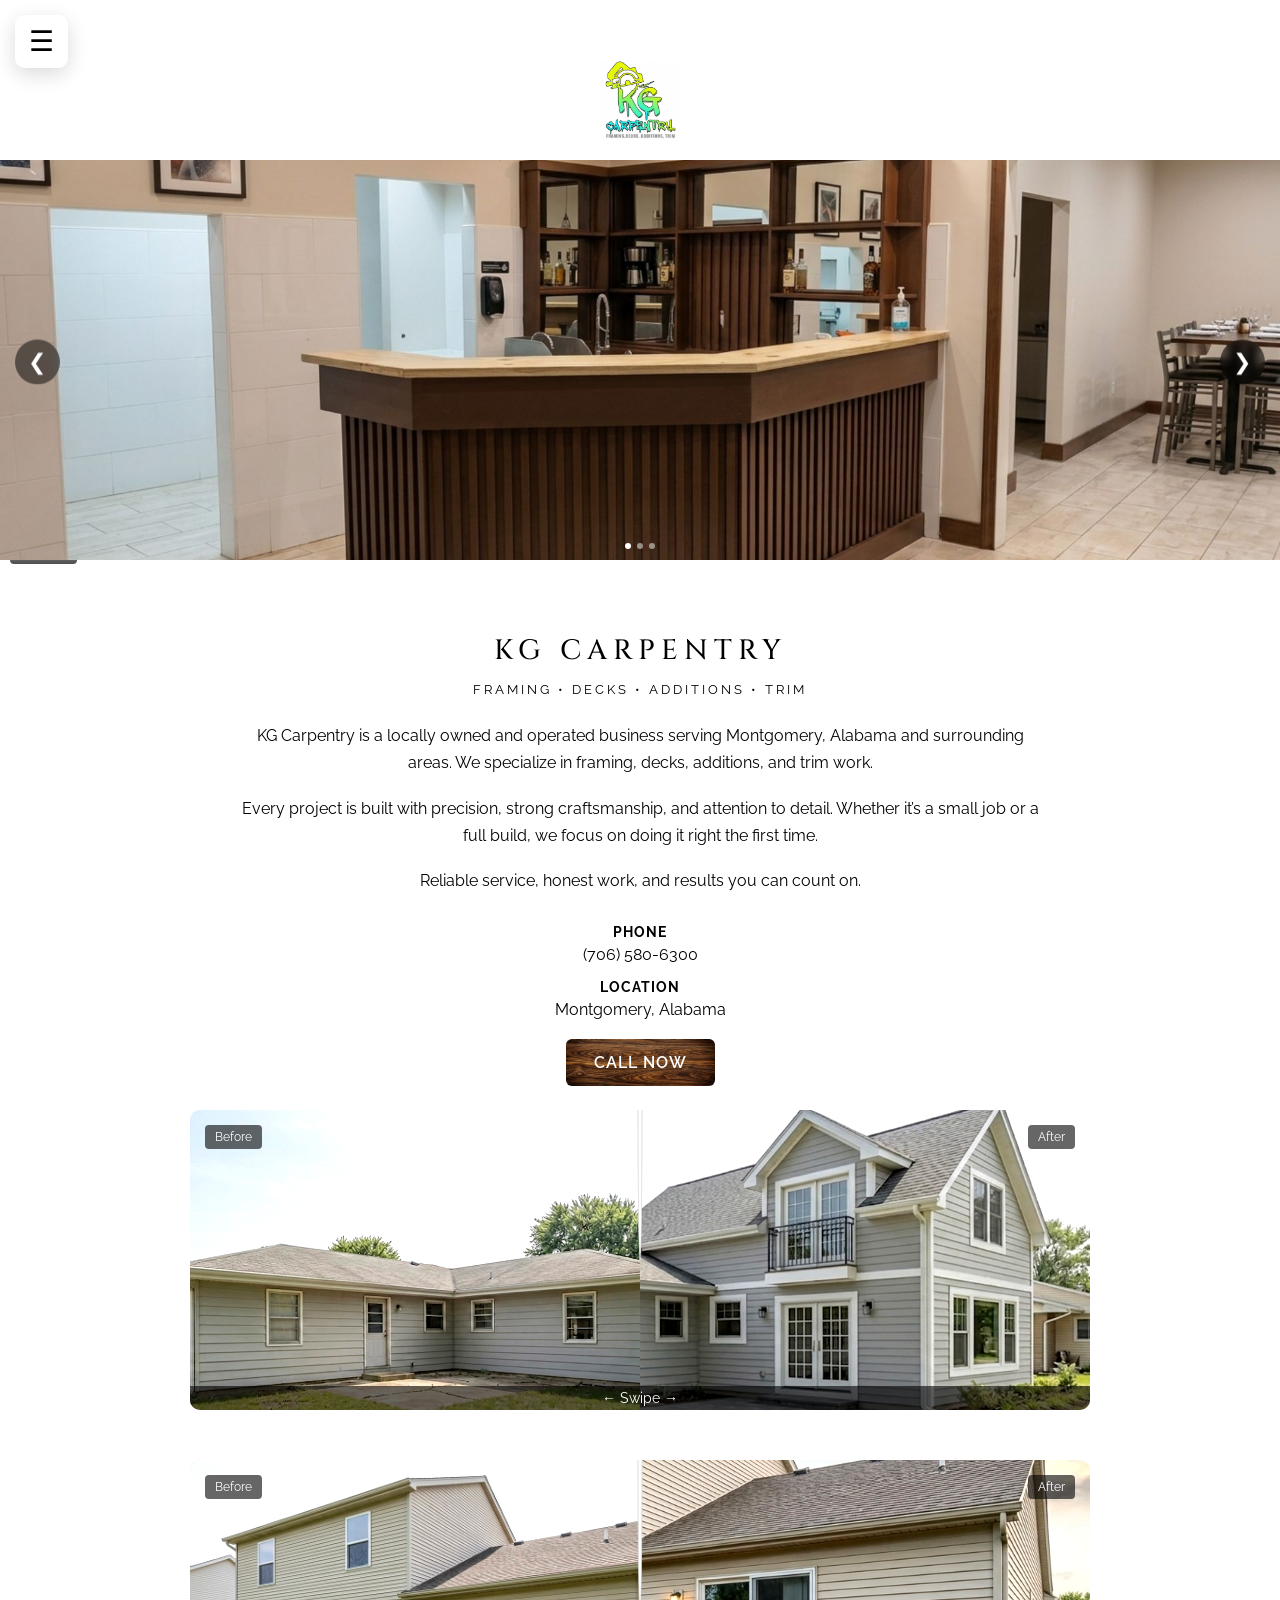
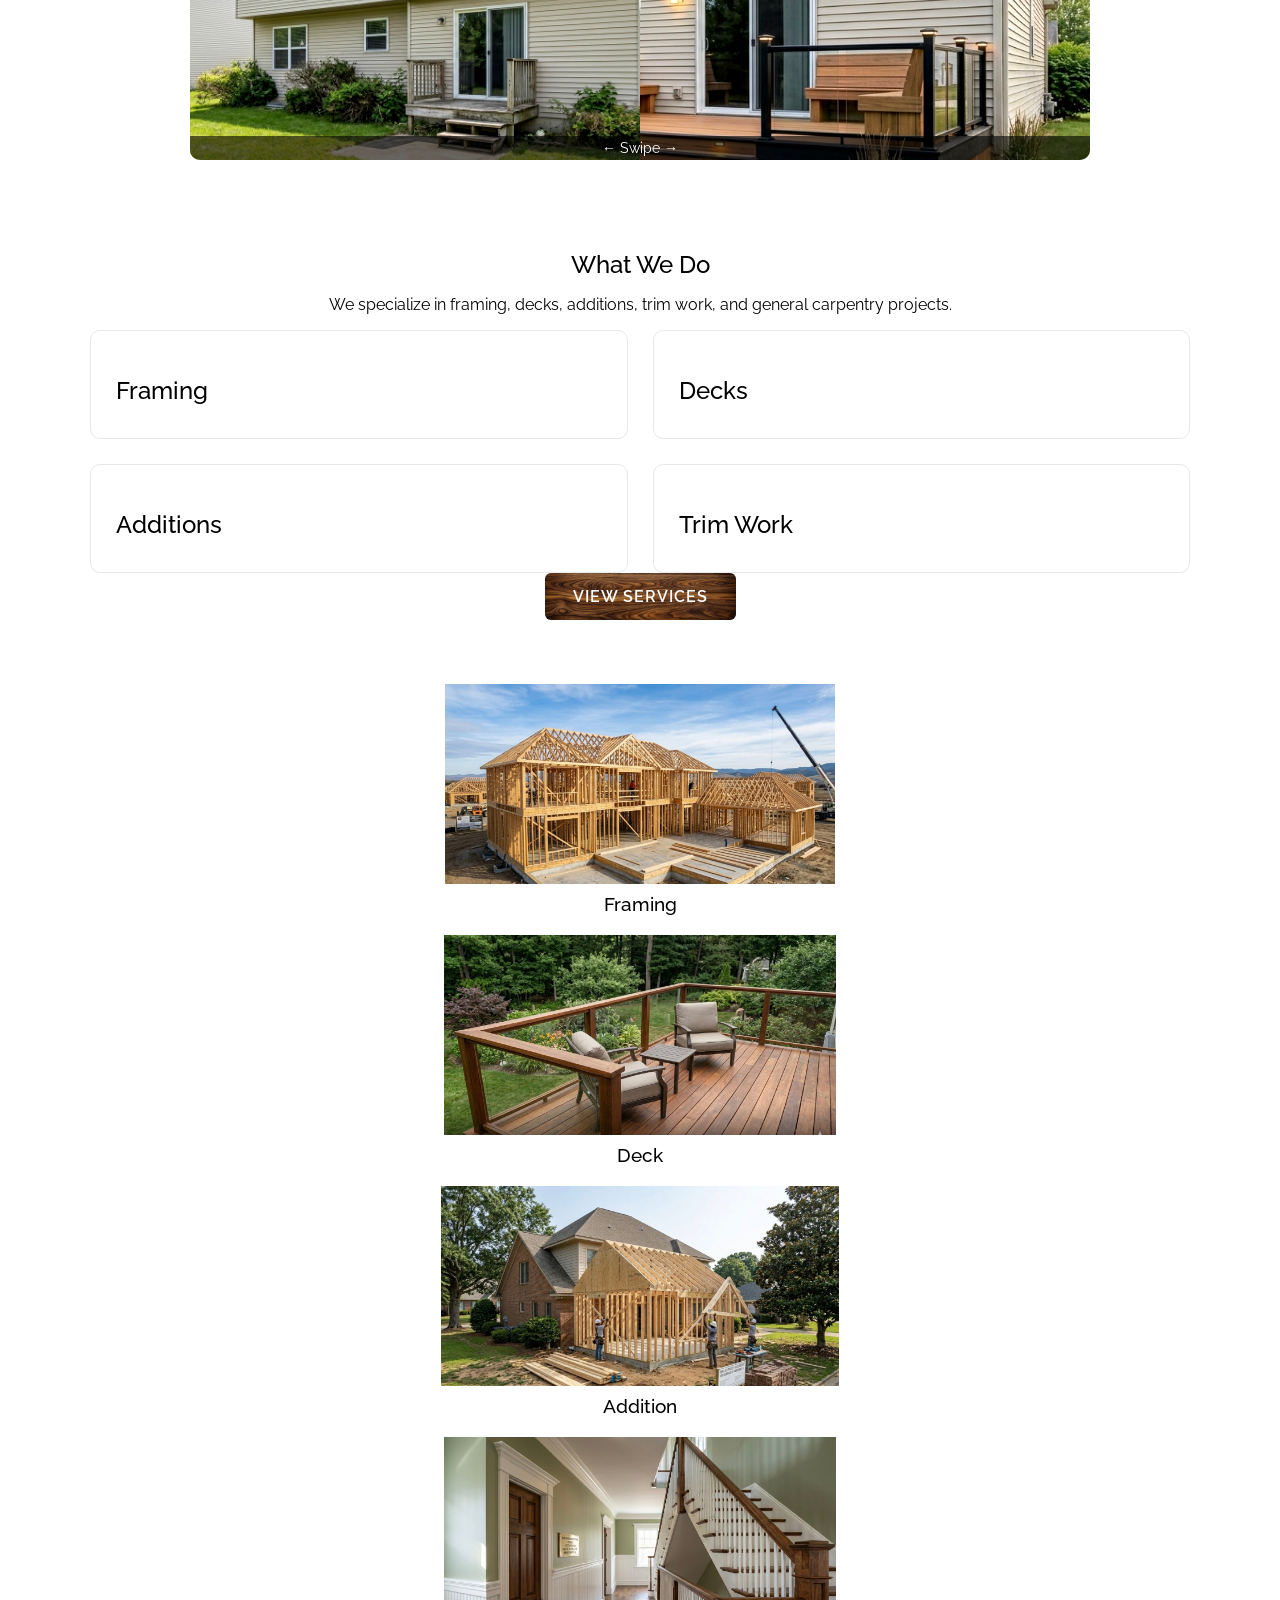
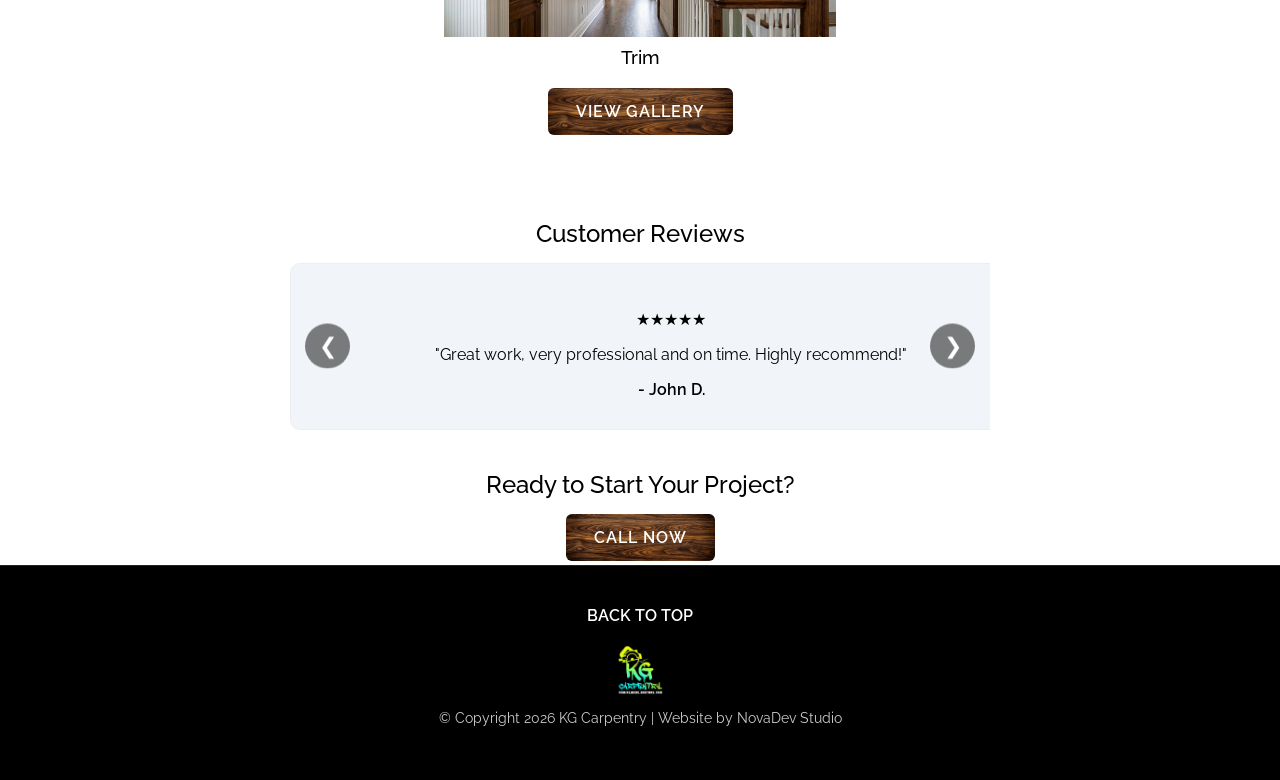
==== commit 9f650754: "Remove old script and add main.js" ====
--- a/index.html
+++ b/index.html
@@ -222,183 +222,8 @@
 
 <div id="footer"></div>
 <!-- ================= SCRIPTS ================= -->
-  
-<script>
-document.addEventListener("DOMContentLoaded", () => {
-
-  /* ================= HERO SLIDER ================= */
-
-  let index = 0;
-  let interval;
-  let startX = 0;
-  let endX = 0;
-
-  const heroSlides = document.getElementById("slides");
-  const totalSlides = heroSlides.children.length;
-  const dotsContainer = document.getElementById("dots");
-
-  for (let i = 0; i < totalSlides; i++) {
-    const dot = document.createElement("span");
-    dot.addEventListener("click", () => {
-      index = i;
-      updateHeroSlider();
-      restartAutoSlide();
-    });
-    dotsContainer.appendChild(dot);
-  }
-
-  const dots = dotsContainer.children;
-
-  function updateHeroSlider() {
-    heroSlides.style.transform = `translateX(-${index * 100}%)`;
-
-    for (let i = 0; i < dots.length; i++) {
-      dots[i].classList.remove("active");
-    }
-    dots[index].classList.add("active");
-  }
-
-  function nextSlide() {
-    index = (index + 1) % totalSlides;
-    updateHeroSlider();
-  }
-
-  function prevSlide() {
-    index = (index - 1 + totalSlides) % totalSlides;
-    updateHeroSlider();
-  }
-
-  // 🔥 make hero buttons work
-window.nextSlide = nextSlide;
-window.prevSlide = prevSlide;
-
-  function startAutoSlide() {
-    interval = setInterval(nextSlide, 4000);
-  }
-
-  function stopAutoSlide() {
-    clearInterval(interval);
-  }
-
-  function restartAutoSlide() {
-    stopAutoSlide();
-    startAutoSlide();
-  }
-
-  const slider = document.querySelector(".slider");
-
-  slider.addEventListener("touchstart", (e) => {
-    startX = e.touches[0].clientX;
-    endX = startX;
-  });
-
-  slider.addEventListener("touchmove", (e) => {
-    endX = e.touches[0].clientX;
-  });
-
-  slider.addEventListener("touchend", () => {
-    const threshold = 50;
-
-    if (startX - endX > threshold) nextSlide();
-    else if (endX - startX > threshold) prevSlide();
-
-    restartAutoSlide();
-  });
-
-  if (window.innerWidth >= 768) {
-    slider.addEventListener("mouseenter", stopAutoSlide);
-    slider.addEventListener("mouseleave", startAutoSlide);
-  }
-
-  updateHeroSlider();
-  startAutoSlide();
-
-
-  /* ================= BEFORE / AFTER ================= */
-
-  document.querySelectorAll(".ba-slider").forEach(slider => {
-    const afterWrapper = slider.querySelector(".after-wrapper");
-    const handle = slider.querySelector(".ba-handle");
-
-    let isDragging = false;
-
-    afterWrapper.style.width = "50%";
-    handle.style.left = "50%";
-
-    function updatePosition(x) {
-      const rect = slider.getBoundingClientRect();
-      let position = x - rect.left;
-
-      position = Math.max(0, Math.min(position, rect.width));
-
-      const percent = (position / rect.width) * 100;
-
-      afterWrapper.style.width = percent + "%";
-      handle.style.left = percent + "%";
-    }
-
-    slider.addEventListener("mousedown", e => {
-      isDragging = true;
-      updatePosition(e.clientX);
-    });
-
-    window.addEventListener("mouseup", () => isDragging = false);
-
-    window.addEventListener("mousemove", e => {
-      if (!isDragging) return;
-      updatePosition(e.clientX);
-    });
-
-    slider.addEventListener("touchstart", e => {
-      isDragging = true;
-      updatePosition(e.touches[0].clientX);
-    });
-
-    window.addEventListener("touchend", () => isDragging = false);
-
-    window.addEventListener("touchmove", e => {
-      if (!isDragging) return;
-      updatePosition(e.touches[0].clientX);
-    });
-  });
-
-
-  /* ================= REVIEW SLIDER ================= */
-
-  let reviewIndex = 0;
-
-  const reviewSlides = document.getElementById("reviewSlides");
-  const reviewItems = reviewSlides.children;
-
-  function updateReviewSlider() {
-    const slideWidth = reviewItems[0].offsetWidth;
-    reviewSlides.style.transform = `translateX(-${reviewIndex * slideWidth}px)`;
-  }
-
-  function nextReview() {
-    reviewIndex = (reviewIndex + 1) % reviewItems.length;
-    updateReviewSlider();
-  }
-
-  function prevReview() {
-    reviewIndex = (reviewIndex - 1 + reviewItems.length) % reviewItems.length;
-    updateReviewSlider();
-  }
-
-  // 🔥 Make buttons work
-  window.nextReview = nextReview;
-  window.prevReview = prevReview;
-
-  window.addEventListener("resize", updateReviewSlider);
-
-  setInterval(nextReview, 5000);
-
-  updateReviewSlider();
-
-});
-</script>
 
   <script src="js/loadComponents.js"></script>
-  
+  <script src="js/main.js"></script>
 </body>
 </html>
--- a/css/base.css
+++ b/css/base.css
@@ -15,6 +15,10 @@
   color: var(--text);
 }
 
+html {
+  scroll-behavior: smooth;
+}
+
 /* Headings */
 h1, h2, h3 {
   font-family: 'Raleway', sans-serif;
@@ -78,23 +82,51 @@
   font-size: 18px;
   margin-bottom: 20px;
 }
+
 /* ================================
    SERVICES GRID
 ================================ */
 
-.services-grid div {
-  background: #ffffff;
-  border: 1px solid #e5e7eb;
-  padding: 20px;
-  border-radius: 8px;
-  font-weight: bold;
-  box-shadow: 0 1px 3px rgba(0,0,0,0.05)
-}
-
-.services-grid div:hover {
-  transform: translateY(-2px);
-  box-shadow: 0 4px 10px rgba(0,0,0,0.08);
-}
+.services-grid {
+  display: grid;
+  grid-template-columns: 1fr;
+  gap: 25px;
+}
+
+@media (min-width: 768px) {
+  .services-grid {
+    grid-template-columns: repeat(2, 1fr);
+  }
+}
+
+/* ================================
+   FEATURED SERVICES (NEW)
+================================ */
+
+.services-title {
+   text-align: center;
+}
+
+.featured-services {
+  text-align: center;
+  padding: 40px 20px;
+}
+
+.feature {
+  margin-bottom: 20px;
+}
+
+.feature img {
+  width: 100%;
+  height: 200px;
+  object-fit: contain;
+  background: white;
+}
+
+.feature h3 {
+  margin-top: 5px;
+}
+
 /* ================================
    SLIDER
 ================================ */
@@ -370,34 +402,6 @@
 .ba-instruction {
   z-index: 5;
 }
-
-/* ================================
-   FEATURED SERVICES (NEW)
-================================ */
-
-.services-title {
-   text-align: center;
-}
-
-.featured-services {
-  text-align: center;
-  padding: 40px 20px;
-}
-
-.feature {
-  margin-bottom: 20px;
-}
-
-.feature img {
-  width: 100%;
-  height: 200px;
-  object-fit: contain;
-  background: white;
-}
-
-.feature h3 {
-  margin-top: 5px;
-}
 /* ================================
    REVIEWS
 ================================ */
@@ -515,45 +519,8 @@
   font-size: 14px;
 }
 
-/* ================================
-   FOOTER
-================================ */
-
-.footer {
-  text-align: center;
-  padding: 40px 20px;
-  background: black;
-}
-
-.back-to-top {
-  display: block;
-  margin-bottom: 20px;
-  text-decoration: none;
-  font-weight: 600;
-  color: white;
-}
-
-.footer-logo {
-  display: block;
-  margin: 10px auto 15px;
-
-  height: 50px;   /* 🔥 change this to control size */
-  width: auto;
-}
-
-.cr {
-  color: white;
-}
 
 @media (min-width: 768px) {
-
-  nav {
-    position: static;
-    opacity: 1;
-    pointer-events: auto;
-    background: none;
-    flex-direction: row;
-  }
 
   .hero {
     height: 85vh;
@@ -569,10 +536,6 @@
 
   .slide img {
     height: 400px;
-  }
-
-  .services-grid {
-    grid-template-columns: repeat(4, 1fr);
   }
 
 }
@@ -595,6 +558,7 @@
   /* Center headings */
   h1, h2, h3 {
     text-align: center;
-  }
-
-}
+    color: #000;
+  }
+
+} 
--- a/css/components.css
+++ b/css/components.css
@@ -4,27 +4,33 @@
 
 .nav-header {
   position: fixed;
-  top: 0;
-  left: 0;
-  height: 60px;
-  width: 100%;
+  top: 15px;
+  left: 15px;
+
   z-index: 1000;
+
+  width: auto;        /* 🔥 key fix */
+  height: auto;       /* 🔥 key fix */
 }
 
 .nav-toggle {
-  font-size: 30px;
+  font-size: 28px;
   cursor: pointer;
-  background: #ffffff;
+
+  padding: 10px 14px;
+  border-radius: 10px;
+
+  background: rgba(255,255,255,0.75);   /* 🔥 glass */
+  backdrop-filter: blur(8px);
+
   color: black;
-  padding: 10px 14px;
-  border-radius: 6px;
-  margin: 10px;
+
+  box-shadow: 0 6px 20px rgba(0,0,0,0.15);
 }
 
 nav {
   position: fixed;
   inset: 0;
-  background: #ffffff;
 
   display: flex;
   flex-direction: column;
@@ -43,6 +49,8 @@
 nav.active {
   opacity: 1;
   pointer-events: auto;
+  background: rgba(255,255,255,0.95); /* 🔥 soft overlay */
+  backdrop-filter: blur(6px);
 }
 
 nav a {
@@ -57,6 +65,41 @@
   opacity: 0.7;
 }
 
+.footer {
+  text-align: center;
+  padding: 40px 20px;
+  background: black;
+}
+
+.back-to-top {
+  display: block;
+  margin-bottom: 20px;
+  text-decoration: none;
+  font-weight: 600;
+  color: white;
+}
+
+.footer-logo {
+  display: block;
+  height: 50px;
+}
+
+.footer-logo {
+  margin: 15px auto;
+}
+
+.cr {
+  font-size: 14px;
+  opacity: 0.8;
+}
+
+.cr {
+  color: white;
+}
+
+.footer {
+  border-top: 1px solid #222;
+}
 /* ================================
    BUTTON SYSTEM
 ================================ */
--- a/css/layout.css
+++ b/css/layout.css
@@ -6,6 +6,7 @@
   display: flex;
   justify-content: center;
   align-items: center;
+   background: white;
 }
 
 .header-logo img {
@@ -38,21 +39,22 @@
 .services-page {
   max-width: 1100px;
   margin: 0 auto;
-  padding: 40px 20px;
+  padding: 50px 20px;
   text-align: center;
 }
 
 .services-intro {
   font-size: 16px;
-  color: #555;
+  color: #000;
   margin-bottom: 40px;
 }
 
-/* Grid */
-.services-list {
-  display: grid;
-  grid-template-columns: 1fr;
-  gap: 20px;
+
+.service-icon {
+  font-size: 26px;
+  margin-bottom: 12px;
+
+  display: inline-block;
 }
 
 /* Cards */
@@ -61,8 +63,32 @@
   border: 1px solid #e5e7eb;
   padding: 25px;
   border-radius: 10px;
+  text-align: left;
 
   transition: all 0.25s ease;
+}
+
+.service-card h2 {
+  margin-bottom: 8px;
+}
+
+.service-card p {
+  color: #000;
+  line-height: 1.6;
+}
+
+.service-card h3 {
+  margin-bottom: 8px;
+  position: relative;
+}
+
+.service-card h3::after {
+  content: "";
+  display: block;
+  width: 40px;
+  height: 2px;
+  background: var(--accent);
+  margin-top: 8px;
 }
 
 /* Hover */
@@ -73,12 +99,9 @@
 
 /* CTA spacing */
 .services-cta {
-  margin-top: 40px;
+  margin-top: 50px;
 }
 
-/* Desktop */
-@media (min-width: 768px) {
-  .services-list {
-    grid-template-columns: repeat(2, 1fr);
-  }
+.services-hero {
+  background: url("../images/work1.JPG") center/cover no-repeat;
 }
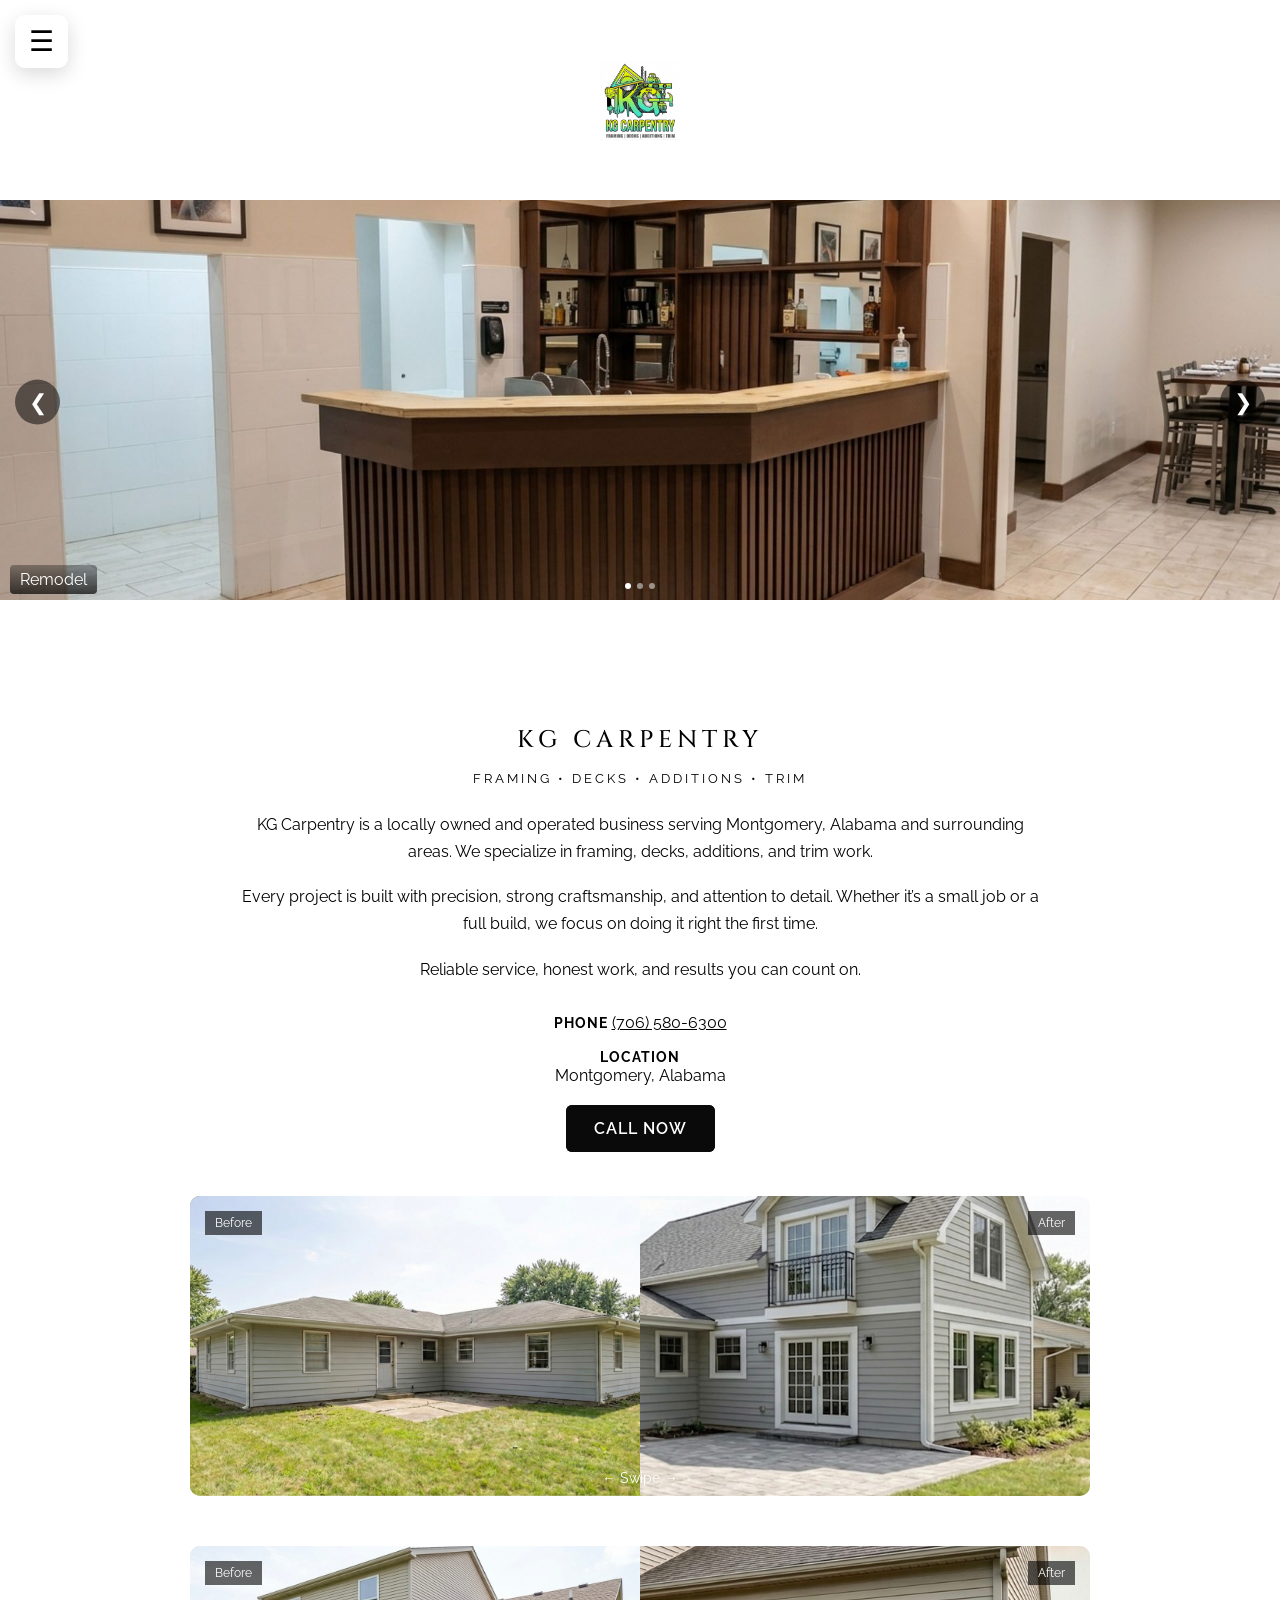
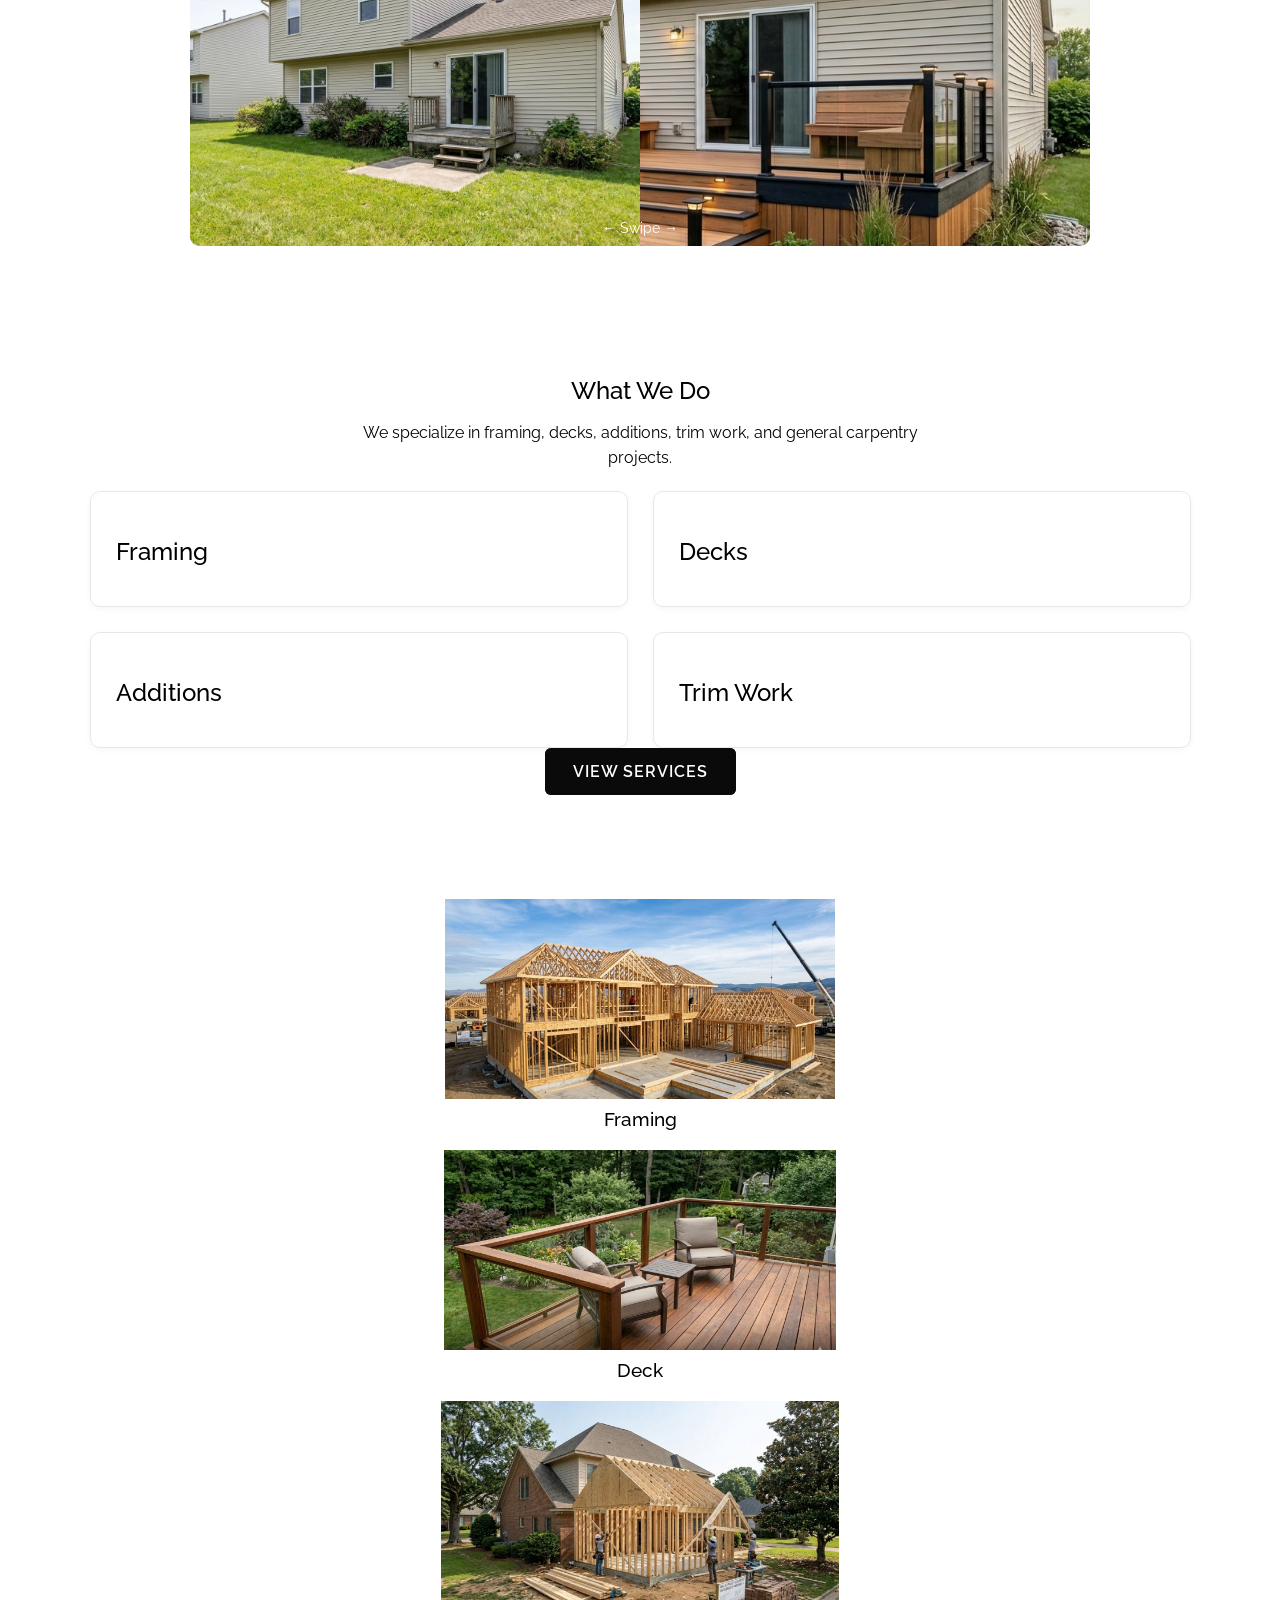
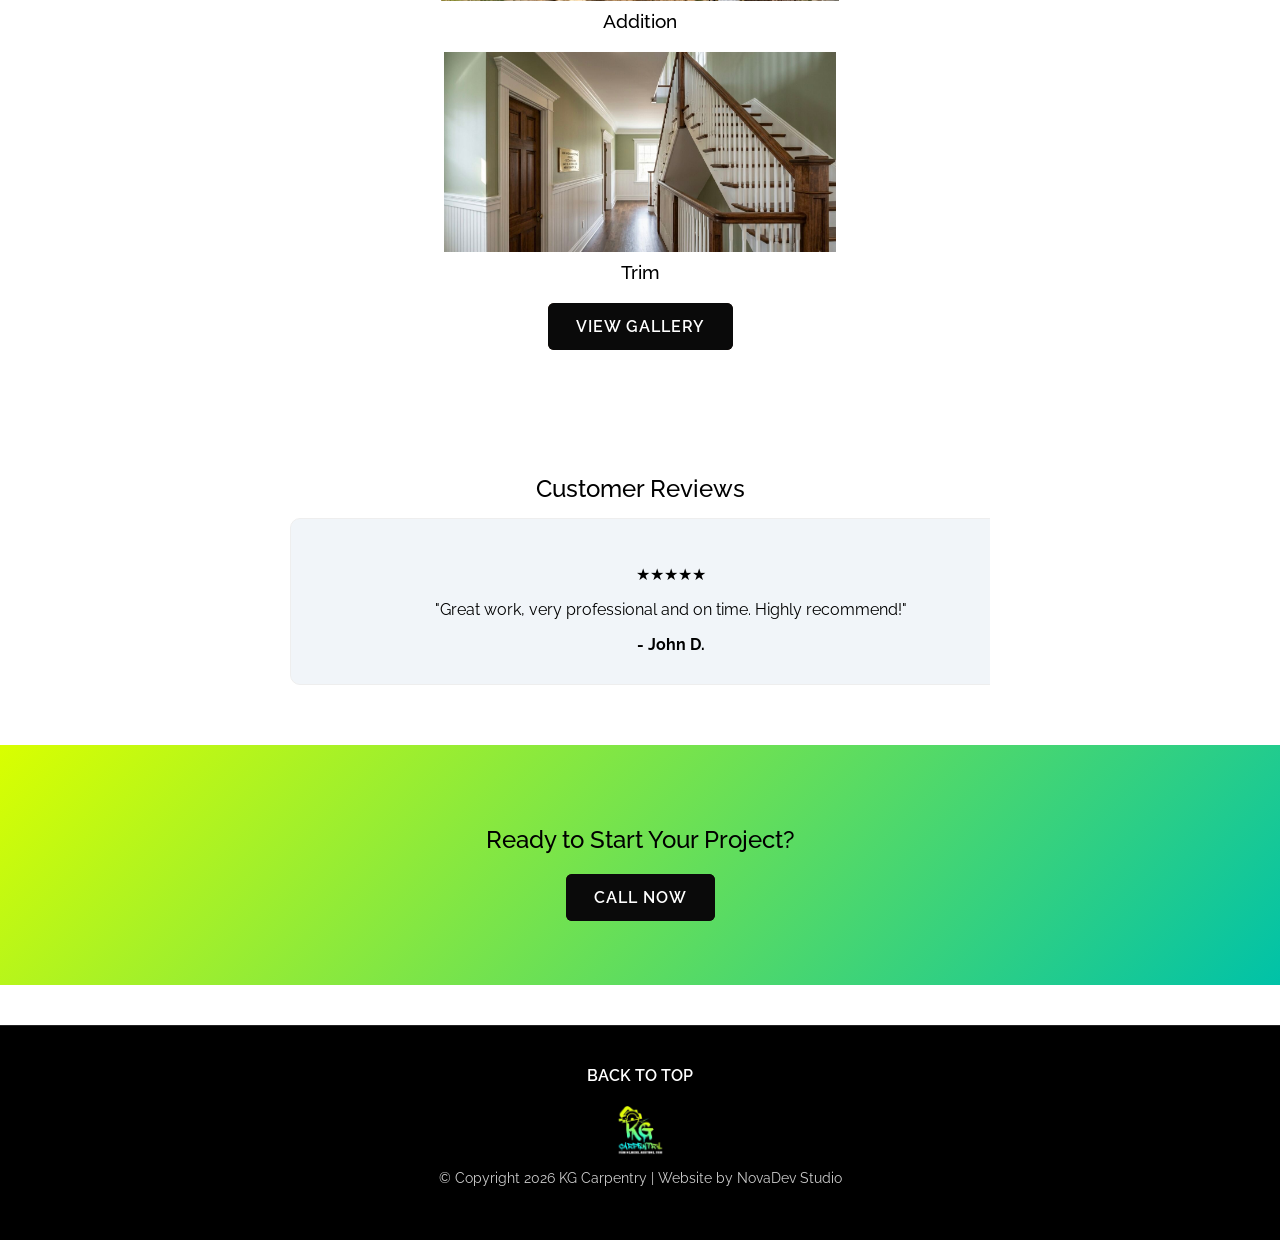
==== commit c823b0d3: "Update logo image source in index.html" ====
--- a/index.html
+++ b/index.html
@@ -19,7 +19,7 @@
 
 <!-- CENTERED LOGO -->
   <div class="header-logo">
-    <img src="images/logo-white.PNG" alt="KG Carpentry Logo">
+    <img src="images/new-logo.PNG" alt="KG Carpentry Logo">
   </div>
 
 <!-- ================= SLIDER ================= -->
--- a/css/base.css
+++ b/css/base.css
@@ -1,12 +1,23 @@
 :root {
-  --primary: #111827;
-  --accent: #c6a25a;
+  --primary: #0a0a0a;        /* deep black */
+  --accent: #d9ff00;         /* neon yellow */
+  --accent-2: #00c2a8;       /* teal */
   --bg: #ffffff;
   --surface: #ffffff;
-  --text: #000000;   /* 🔥 force true black */
-}
-
-/* Base */
+  --text: #000000;
+
+  --muted: #6b7280;          /* gray text */
+  --border: #e5e7eb;
+}
+
+/* ================================
+   BASE
+================================ */
+
+html {
+  scroll-behavior: smooth;
+}
+
 body {
   margin: 0;
   padding-top: 60px;
@@ -15,16 +26,16 @@
   color: var(--text);
 }
 
-html {
-  scroll-behavior: smooth;
-}
-
-/* Headings */
+/* ================================
+   TYPOGRAPHY
+================================ */
+
 h1, h2, h3 {
   font-family: 'Raleway', sans-serif;
-}
-
-/* 🔥 Primary luxury titles ONLY */
+  color: #000;
+  font-weight: 700;
+}
+
 .page-title,
 .about-title {
   font-family: 'Cinzel', serif;
@@ -32,7 +43,6 @@
   text-transform: uppercase;
 }
 
-/* Sizes */
 h1 {
   font-weight: 600;
   letter-spacing: 2px;
@@ -46,6 +56,7 @@
 h3 {
   font-weight: 500;
 }
+
 /* ================================
    HERO
 ================================ */
@@ -69,7 +80,7 @@
 .hero-overlay {
   position: relative;
   text-align: center;
-  color: white;
+  color: #fff;
   padding: 20px;
 }
 
@@ -100,12 +111,8 @@
 }
 
 /* ================================
-   FEATURED SERVICES (NEW)
-================================ */
-
-.services-title {
-   text-align: center;
-}
+   FEATURED SERVICES
+================================ */
 
 .featured-services {
   text-align: center;
@@ -120,7 +127,7 @@
   width: 100%;
   height: 200px;
   object-fit: contain;
-  background: white;
+  background: #fff;
 }
 
 .feature h3 {
@@ -128,27 +135,24 @@
 }
 
 /* ================================
-   SLIDER
+   SLIDER (HOMEPAGE)
 ================================ */
 
 .slider {
   width: 100vw;
   margin-left: calc(-50vw + 50%);
-   position: relative;
+  position: relative;
   overflow: hidden;
-  border-radius: 0;
-   margin-bottom: 15px;
+  margin-bottom: 20px;
 }
 
 .slides {
   display: flex;
   transition: transform 0.5s ease;
-  will-change: transform;
 }
 
 .slide {
   flex: 0 0 100%;
-  max-width: 100%;
   position: relative;
 }
 
@@ -156,39 +160,38 @@
   width: 100%;
   height: 300px;
   object-fit: cover;
-  object-position: center;
-
-  position: relative;
-  z-index: 1;
-}
-
+}
+
+/* Overlay label */
 .overlay {
   position: absolute;
-  bottom: 0px;
+  bottom: 10px;
   left: 10px;
-  color: white;
-  padding: 0px 0px;
+  color: #fff;
+  padding: 5px 10px;
+  background: linear-gradient(to top, rgba(0,0,0,0.7), rgba(0,0,0,0.3));
   border-radius: 4px;
-  background: linear-gradient(to top, rgba(0,0,0,0.7), rgba(0,0,0,0.3));
-}
-
-/* CONTROLS */
-
-.prev,
-.next {
+}
+
+/* ================================
+   SLIDER CONTROLS (HOMEPAGE ONLY)
+================================ */
+
+.slider .prev,
+.slider .next {
   position: absolute;
   top: 50%;
   transform: translateY(-50%);
   z-index: 10;
 
-  background: rgba(0, 0, 0, 0.5);
-  color: #fff;
-  border: none;
-
   width: 45px;
   height: 45px;
   border-radius: 50%;
 
+  background: rgba(0,0,0,0.5);
+  color: #fff;
+  border: none;
+
   display: flex;
   align-items: center;
   justify-content: center;
@@ -198,57 +201,45 @@
   transition: 0.3s;
 }
 
-/* LEFT SIDE */
-.prev {
-  left: 15px;
-}
-
-/* RIGHT SIDE */
-.next {
-  right: 15px;
-}
-
-/* HOVER EFFECT */
-.prev:hover,
-.next:hover {
-  background: rgba(0, 0, 0, 0.8);
-}
-
-.prev,
-.next {
-  backdrop-filter: blur(4px);
+/* 🔥 FIX: scope positioning */
+.slider .prev { left: 15px; }
+.slider .next { right: 15px; }
+
+/* 🔥 FIX: scope hover */
+.slider .prev:hover,
+.slider .next:hover {
+  background: rgba(0,0,0,0.8);
 }
 
 /* Dots */
 
 .dots {
-position: absolute;
-bottom: 15px;
-left: 50%;
-transform: translateX(-50%);
-display: flex;
-gap: 6px;
-z-index: 10;
+  position: absolute;
+  bottom: 15px;
+  left: 50%;
+  transform: translateX(-50%);
+  display: flex;
+  gap: 6px;
 }
 
 .dots span {
-width: 6px;
-height: 6px;
-background: rgba(255,255,255,0.5);
-border-radius: 50%;
+  width: 6px;
+  height: 6px;
+  background: rgba(255,255,255,0.5);
+  border-radius: 50%;
 }
 
 .dots span.active {
-background: white;
-}
-
-/* ================================
-   ABOUT SECTION (MODERN CLEAN)
+  background: #fff;
+}
+
+/* ================================
+   ABOUT SECTION
 ================================ */
 
 .about-section {
-  padding: 10px 5px;
-  background: white;
+  padding: 20px 10px;
+  background: #fff;
 }
 
 .about-container {
@@ -257,220 +248,65 @@
   text-align: center;
 }
 
-
-  .about-title {
-  font-family: 'Cinzel', serif;
-  font-size: 28px;
-  letter-spacing: 6px;
-  text-transform: uppercase;
-  text-align: center;
-  margin-bottom: 10px;
-  color: black;
-}
-
 .about-tagline {
   font-size: 13px;
   letter-spacing: 3px;
   text-transform: uppercase;
-  color: black;
-  text-align: center;
   margin-bottom: 25px;
 }
 
 .about-text {
   font-size: 16px;
   line-height: 1.7;
-  color: black;
   margin-bottom: 18px;
 }
 
-/* CONTACT BLOCK */
+/* ================================
+   CONTACT BLOCK
+================================ */
 
 .about-contact {
-  margin-top: 30px;
-  margin-bottom: 20px;
-  text-align: center;
+  margin: 30px 0 20px;
 }
 
 .contact-item {
   margin-bottom: 15px;
-  text-align: center;
 }
 
 .contact-item .label {
-  display: block;
-  font-size: 14px;      /* bigger */
-  font-weight: 700;     /* bold */
-  color: black;          /* black */
+  font-size: 14px;
+  font-weight: 700;
+  text-transform: uppercase;
   margin-bottom: 5px;
-  text-transform: uppercase;
-  letter-spacing: 1px;  /* slightly tighter = cleaner */
-  text-align: center;
-}
-
-.contact-item a {
-  text-decoration: none;
-}
-
-.contact-item p {
-  
-  margin: 0;
+  letter-spacing: 1px;
 }
 
 .contact-item a,
 .contact-item p {
   font-size: 16px;
-  font-weight: 400;
-  color: black;
-  text-align: center;
-}
-
-/* ================================
-BEFORE & AFTER IMAGES
-================================ */
-
-.after-wrapper {
-position: absolute;
-top: 0;
-left: 0;
-width: 50%; /* starting position */
-height: 100%;
-overflow: hidden;
-}
-
-.ba-handle {
-  position: absolute;
-  top: 50%;
-  left: 50%;
-  transform: translate(-50%, -50%);
-  width: 50px;
-  height: 50px;
-  background: white;
-  border-radius: 50%;
-  z-index: 10;
-  cursor: ew-resize;
-  box-shadow: none;
-
-  border: 1px solid #ddd;
-}
-
-.ba-handle::after {
-content: ‘’;
-position: absolute;
-top: 50%;
-left: 50%;
-transform: translate(-50%, -50%);
-width: 30px;
-height: 30px;
-background: white;
-border-radius: 50%;
-}
-/* ===================
-          Labels
-=================== */
-.ba-label {
-  position: absolute;
-  top: 10px;
-  padding: 0px 0px;
-  font-size: 12px;
-  color: white;
-  background: rgba(0,0,0,0.7);
-  border-radius: 4px;
-}
-
-.before-label { left: 10px; }
-.after-label { right: 10px; }
-
-/* =====================
-   Instruction 
-===================== */
-   
-.ba-instruction {
-  position: absolute;
-  bottom: 10px;
-  left: 50%;
-  transform: translateX(-50%);
-  color: white;
-  font-size: 12px;
-  background: rgba(0,0,0,0.6);
-  padding: 4px 10px;
-  border-radius: 4px;
-  transition: opacity 0.3s ease;
-}
-
-.ba-label,
-.ba-instruction {
-  z-index: 5;
-}
-/* ================================
-   REVIEWS
-================================ */
-
-.review-slider {
-  position: relative;
-  overflow: hidden;
-  max-width: 700px;
-  margin: auto;
-}
-
-.review-slides {
-  display: flex;
-  transition: transform 0.5s ease;
-   width: 100%;
-}
-
-.review-slide {
-  flex: 0 0 100%;
-  max-width: 100%;
-  padding: 30px;
-  text-align: center;
-  background: #f1f5f9;
-  border: 1px solid #eee;
-  border-radius: 10px;
-}
-
-.review-slide p {
-  font-size: 16px;
-}
-
-
-
-.review-slide strong {
-  display: block;
-  margin-top: 10px;
-  font-weight: 600;
-}
-
-.services-grid div:hover,
-.review-slide:hover {
-  transform: translateY(-2px);
-  box-shadow: 0 2px 6px rgba(0,0,0,0.05);
-}
-/* BEFORE / AFTER SLIDER */
+  color: #000;
+  margin: 0;
+}
+
+/* ================================
+   BEFORE / AFTER SLIDER
+================================ */
 
 .ba-slider {
   position: relative;
   max-width: 900px;
-  margin: 10px auto;
+  margin: 20px auto 50px;
+  height: 300px;
   overflow: hidden;
-width: 100%;
-height: 300px;
-margin-bottom: 50px;
-border-radius: 10px;
-cursor: ew-resize;
-}
-
+  border-radius: 10px;
+}
 
 .ba-slider img {
   width: 100%;
-  height: 400px;
+  height: 100%;
   object-fit: cover;
-  display: block;
-
-  filter: brightness(1.05) contrast(1.1);
-}
-
-/* AFTER LAYER */
+}
+
 .after-wrapper {
   position: absolute;
   top: 0;
@@ -480,10 +316,8 @@
   overflow: hidden;
 }
 
-/* HANDLE LINE */
 .ba-handle {
   position: absolute;
-  top: 0;
   left: 50%;
   width: 3px;
   height: 100%;
@@ -491,37 +325,72 @@
   z-index: 5;
 }
 
-/* LABELS */
+/* Labels */
+
 .ba-label {
   position: absolute;
   top: 15px;
-  background: rgba(0,0,0,0.6);
-  color: #fff;
   padding: 5px 10px;
   font-size: 12px;
-}
-
-.before-label {
-  left: 15px;
-}
-
-.after-label {
-  right: 15px;
-}
-
-/* INSTRUCTION */
+  color: #fff;
+  background: rgba(0,0,0,0.6);
+}
+
+.before-label { left: 15px; }
+.after-label { right: 15px; }
+
 .ba-instruction {
   position: absolute;
-  bottom: 0px;
+  bottom: 10px;
   width: 100%;
   text-align: center;
   color: #fff;
   font-size: 14px;
 }
 
+/* ================================
+   REVIEWS
+================================ */
+
+.review-slider {
+  max-width: 700px;
+  margin: auto;
+  overflow: hidden;
+}
+
+.review-slides {
+  display: flex;
+  transition: transform 0.5s ease;
+}
+
+.review-slide {
+  flex: 0 0 100%;
+  padding: 30px;
+  background: #f1f5f9;
+  border: 1px solid #eee;
+  border-radius: 10px;
+  text-align: center;
+}
+
+.review-slide p {
+  font-size: 16px;
+}
+
+.review-slide strong {
+  display: block;
+  margin-top: 10px;
+}
+
+
+.review-slider .prev,
+.review-slider .next {
+  display: none;
+}
+/* ================================
+   RESPONSIVE
+================================ */
 
 @media (min-width: 768px) {
-
   .hero {
     height: 85vh;
   }
@@ -537,28 +406,16 @@
   .slide img {
     height: 400px;
   }
-
-}
-
-.about-section,
-.featured-services {
-  background: white;
 }
 
 @media (max-width: 600px) {
-
-  /* Center main content text */
+  h1, h2, h3 {
+    text-align: center;
+  }
+
   .about-section,
   .featured-services,
-  .cta,
   .review-slide {
     text-align: center;
   }
-
-  /* Center headings */
-  h1, h2, h3 {
-    text-align: center;
-    color: #000;
-  }
-
-} 
+}
--- a/css/components.css
+++ b/css/components.css
@@ -6,13 +6,13 @@
   position: fixed;
   top: 15px;
   left: 15px;
-
   z-index: 1000;
 
-  width: auto;        /* 🔥 key fix */
-  height: auto;       /* 🔥 key fix */
-}
-
+  width: auto;
+  height: auto;
+}
+
+/* Menu button (glass style) */
 .nav-toggle {
   font-size: 28px;
   cursor: pointer;
@@ -20,13 +20,23 @@
   padding: 10px 14px;
   border-radius: 10px;
 
-  background: rgba(255,255,255,0.75);   /* 🔥 glass */
-  backdrop-filter: blur(8px);
-
-  color: black;
+  background: rgba(255,255,255,0.75);
+  backdrop-filter: blur(10px);
+
+  color: #000;
 
   box-shadow: 0 6px 20px rgba(0,0,0,0.15);
-}
+
+  transition: all 0.25s ease;
+}
+
+/* subtle hover */
+.nav-toggle:hover {
+  transform: translateY(-1px);
+  box-shadow: 0 10px 25px rgba(0,0,0,0.2);
+}
+
+/* FULLSCREEN MENU */
 
 nav {
   position: fixed;
@@ -41,6 +51,7 @@
 
   opacity: 0;
   pointer-events: none;
+
   transition: 0.3s ease;
 
   z-index: 999;
@@ -49,26 +60,42 @@
 nav.active {
   opacity: 1;
   pointer-events: auto;
-  background: rgba(255,255,255,0.95); /* 🔥 soft overlay */
-  backdrop-filter: blur(6px);
-}
-
+
+  background: rgba(255,255,255,0.95);
+  backdrop-filter: blur(8px);
+}
+
+/* Nav links */
 nav a {
-  color: black;
+  color: #000;
   font-size: 24px;
   text-decoration: none;
   font-weight: 600;
   letter-spacing: 1px;
+
+  transition: 0.2s ease;
 }
 
 nav a:hover {
   opacity: 0.7;
 }
 
+/* ================================
+   FOOTER
+================================ */
+
 .footer {
   text-align: center;
   padding: 40px 20px;
-  background: black;
+  background: #000;
+  border-top: 1px solid #222;
+  margin-top: 40px;
+}
+
+.footer-logo {
+  display: block;
+  height: 50px;
+  margin: 15px auto;
 }
 
 .back-to-top {
@@ -76,40 +103,33 @@
   margin-bottom: 20px;
   text-decoration: none;
   font-weight: 600;
-  color: white;
-}
-
-.footer-logo {
-  display: block;
-  height: 50px;
-}
-
-.footer-logo {
-  margin: 15px auto;
+  color: #fff;
+
+  transition: 0.2s ease;
+}
+
+.back-to-top:hover {
+  opacity: 0.7;
 }
 
 .cr {
   font-size: 14px;
   opacity: 0.8;
-}
-
-.cr {
-  color: white;
-}
-
-.footer {
-  border-top: 1px solid #222;
-}
+  color: #fff;
+}
+
 /* ================================
    BUTTON SYSTEM
 ================================ */
 
+/* Base button */
 .cta-button,
 .cta-primary,
 .cta-secondary {
   display: inline-block;
   padding: 14px 28px;
   border-radius: 6px;
+
   text-decoration: none;
   font-weight: 600;
   letter-spacing: 1px;
@@ -123,6 +143,7 @@
   transition: all 0.25s ease;
 }
 
+/* Text layer */
 .cta-button span,
 .cta-primary span,
 .cta-secondary span {
@@ -130,26 +151,33 @@
   z-index: 1;
 }
 
+/* PRIMARY BUTTON (solid) */
 .cta-primary {
   flex: 1;
-  background: var(--primary);
-  color: #fff;
-}
-
+  background: linear-gradient(135deg, var(--accent), var(--accent-2));
+
+  color: #000;
+}
+
+/* TEXTURED BUTTONS */
 .cta-button,
 .cta-secondary {
   background: url("../images/button_bg.jpg") center/cover no-repeat;
-  color: white;
-}
-
+  color: #fff;
+}
+
+/* Overlay for readability */
 .cta-button::before,
 .cta-secondary::before {
   content: "";
   position: absolute;
   inset: 0;
-  background: rgba(0,0,0,0.15);
-}
-
+  background: var(--primary);
+
+  color: #fff;
+}
+
+/* Hover */
 .cta-button:hover,
 .cta-primary:hover,
 .cta-secondary:hover {
@@ -157,13 +185,17 @@
   box-shadow: 0 8px 20px rgba(0,0,0,0.15);
 }
 
+/* Active (tap feedback) */
 .cta-button:active,
 .cta-primary:active,
 .cta-secondary:active {
   transform: scale(0.97);
 }
 
-/* CTA layout */
+/* ================================
+   CTA LAYOUT
+================================ */
+
 .about-cta {
   display: flex;
   gap: 15px;
@@ -171,7 +203,10 @@
   margin-bottom: 10px;
 }
 
-/* MOBILE */
+/* ================================
+   MOBILE
+================================ */
+
 @media (max-width: 600px) {
 
   .cta-button,
@@ -188,3 +223,38 @@
   }
 
 }
+
+/* FILTER BUTTONS */
+
+.gallery-filters {
+  margin: 20px 0;
+  text-align: center;
+}
+
+.filter-btn {
+  padding: 10px 16px;
+  margin: 5px;
+  border: none;
+  cursor: pointer;
+  background: #eee;
+  border-radius: 6px;
+  font-weight: 600;
+}
+
+.filter-btn.active {
+  background: var(--accent);
+  color: #000;
+}
+
+.cta.strong {
+  background: linear-gradient(135deg, var(--accent), var(--accent-2));
+  color: #000;
+
+  padding: 60px 20px;
+  text-align: center;
+}
+
+.cta.strong h2 {
+  color: #000;
+  margin-bottom: 20px;
+}
--- a/css/layout.css
+++ b/css/layout.css
@@ -6,7 +6,7 @@
   display: flex;
   justify-content: center;
   align-items: center;
-   background: white;
+  background: var(--surface);
 }
 
 .header-logo img {
@@ -16,65 +16,77 @@
 }
 
 /* ================================
-   CONTENT
+   GLOBAL CONTENT / SECTIONS
 ================================ */
 
 .content {
   max-width: 1100px;
   margin: 0 auto;
-  padding: 20px;
+  padding: 60px 20px; /* 🔥 upgraded spacing */
   text-align: center;
 }
 
-/* Sections */
-section {
-  margin-bottom: 0;
+/* Section separation */
+section.content + section.content {
+  border: 1px solid var(--border);
+}
+
+/* ================================
+   TYPOGRAPHY / HEADINGS
+================================ */
+
+.page-title {
+  margin-bottom: 10px;
+}
+
+.page-title {
+  color: color: var(--text);
+  text-shadow: 0 1px 0 rgba(0,0,0,0.05);
+}
+
+.page-title::after {
+  content: "";
+  display: block;
+  width: 60px;
+  height: 2px;
+  background: var(--accent);
+  margin: 10px auto 0;
+}
+
+.services-title {
   text-align: center;
-}
-
-/* ================================
-   SERVICES PAGE
-================================ */
-
-.services-page {
-  max-width: 1100px;
-  margin: 0 auto;
-  padding: 50px 20px;
-  text-align: center;
-}
-
-.services-intro {
+  margin-bottom: 15px;
+}
+
+.services-p {
+  max-width: 600px;
+  margin: 10px auto 20px;
   font-size: 16px;
-  color: #000;
-  margin-bottom: 40px;
-}
-
-
-.service-icon {
-  font-size: 26px;
-  margin-bottom: 12px;
-
-  display: inline-block;
-}
-
-/* Cards */
+  color: color: var(--text);
+  line-height: 1.6;
+}
+
+/* ================================
+   SERVICES HERO
+================================ */
+
+.services-hero {
+  background: url("../images/work1.JPG") center/cover no-repeat;
+}
+
+/* ================================
+   SERVICE CARDS
+================================ */
+
 .service-card {
-  background: #ffffff;
-  border: 1px solid #e5e7eb;
+  background: background: var(--surface);
+  border: 1px solid var(--border);
   padding: 25px;
   border-radius: 10px;
   text-align: left;
 
+  box-shadow: 0 2px 6px rgba(0,0,0,0.04);
   transition: all 0.25s ease;
-}
-
-.service-card h2 {
-  margin-bottom: 8px;
-}
-
-.service-card p {
-  color: #000;
-  line-height: 1.6;
 }
 
 .service-card h3 {
@@ -91,17 +103,197 @@
   margin-top: 8px;
 }
 
-/* Hover */
+.service-card p {
+  color: color: var(--text);
+  line-height: 1.6;
+}
+
+/* Hover effect */
 .service-card:hover {
   transform: translateY(-4px);
-  box-shadow: 0 10px 25px rgba(0,0,0,0.08);
-}
-
-/* CTA spacing */
+  box-shadow: 0 12px 30px rgba(0,0,0,0.08);
+}
+
+.service-card:hover h3 {
+  color: var(--accent-2);
+}
+
+  .service-card {
+  will-change: transform, opacity;
+}
+
+/* ================================
+   SERVICE IMAGES
+================================ */
+
+.service-img {
+  width: 100%;
+  height: 180px;
+  object-fit: cover;
+  border-radius: 8px;
+  margin-bottom: 15px;
+
+  transition: transform 0.4s ease;
+}
+
+/* subtle zoom */
+.service-card:hover .service-img {
+  transform: scale(1.05);
+}
+
+/* ================================
+   SERVICE DETAILS (EXPANDED SECTIONS)
+================================ */
+
+.service-detail {
+  max-width: 800px;
+  margin: 60px auto;
+  text-align: left;
+  border-top: 1px solid color: var(--text);
+
+  padding-top: 40px;
+}
+
+.service-detail img {
+  width: 100%;
+  border-radius: 10px;
+  margin-bottom: 20px;
+}
+
+.detail-title {
+  font-family: 'Cinzel', serif;
+  letter-spacing: 3px;
+  margin-bottom: 10px;
+}
+
+.detail-text {
+  font-size: 16px;
+  line-height: 1.7;
+  margin-bottom: 15px;
+}
+
+.detail-sub {
+  font-weight: 600;
+  margin-bottom: 10px;
+}
+
+.detail-list {
+  padding-left: 20px;
+}
+
+.detail-list li {
+  margin-bottom: 8px;
+}
+
+/* ================================
+   GALLERY
+================================ */
+
+.gallery-grid {
+  display: grid;
+  grid-template-columns: 1fr;
+  gap: 20px;
+  margin-top: 30px;
+}
+
+.gallery-item {
+  position: relative;
+  overflow: hidden;
+  border-radius: 10px;
+
+  box-shadow: 0 2px 8px rgba(0,0,0,0.05);
+  transition: all 0.3s ease;
+}
+
+.gallery-item img {
+  width: 100%;
+  height: 280px;
+  object-fit: cover;
+
+  transition: transform 0.4s ease;
+}
+
+/* Hover */
+.gallery-item:hover {
+  transform: translateY(-4px);
+  box-shadow: 0 12px 30px rgba(0,0,0,0.12);
+}
+
+.gallery-item:hover img {
+  transform: scale(1.08);
+}
+
+/* Caption */
+.gallery-caption {
+  position: absolute;
+  bottom: 0;
+  left: 0;
+  width: 100%;
+
+  padding: 12px;
+
+  background: linear-gradient(to top, rgba(0,0,0,0.85), transparent);
+  color: #fff;
+
+  font-size: 14px;
+  line-height: 1.4;
+
+  opacity: 0;
+  transition: 0.3s ease;
+}
+
+.gallery-item:hover .gallery-caption {
+  opacity: 1;
+}
+
+/* Tablet */
+@media (min-width: 768px) {
+  .gallery-grid {
+    grid-template-columns: repeat(2, 1fr);
+  }
+}
+
+/* Desktop */
+@media (min-width: 1024px) {
+  .gallery-grid {
+    grid-template-columns: repeat(3, 1fr);
+  }
+}
+
+/* Mobile fix */
+@media (max-width: 768px) {
+  .gallery-caption {
+    opacity: 1;
+  }
+}
+/* ================================
+   CTA SPACING
+================================ */
+
 .services-cta {
-  margin-top: 50px;
-}
-
-.services-hero {
-  background: url("../images/work1.JPG") center/cover no-repeat;
-}
+  margin-top: 60px;
+}
+/* ================================
+   SCROLL ANIMATIONS
+================================ */
+
+.fade-up {
+  opacity: 0;
+  transform: translateY(40px);
+  transition: all 0.6s ease;
+}
+
+/* When visible */
+.fade-up.show {
+  opacity: 1;
+  transform: translateY(0);
+}
+
+/* Stagger effect (clean cascade) */
+.fade-up:nth-child(1) { transition-delay: 0.1s; }
+.fade-up:nth-child(2) { transition-delay: 0.2s; }
+.fade-up:nth-child(3) { transition-delay: 0.3s; }
+.fade-up:nth-child(4) { transition-delay: 0.4s; }
+.fade-up:nth-child(5) { transition-delay: 0.5s; }
+.fade-up:nth-child(6) { transition-delay: 0.6s; }
+
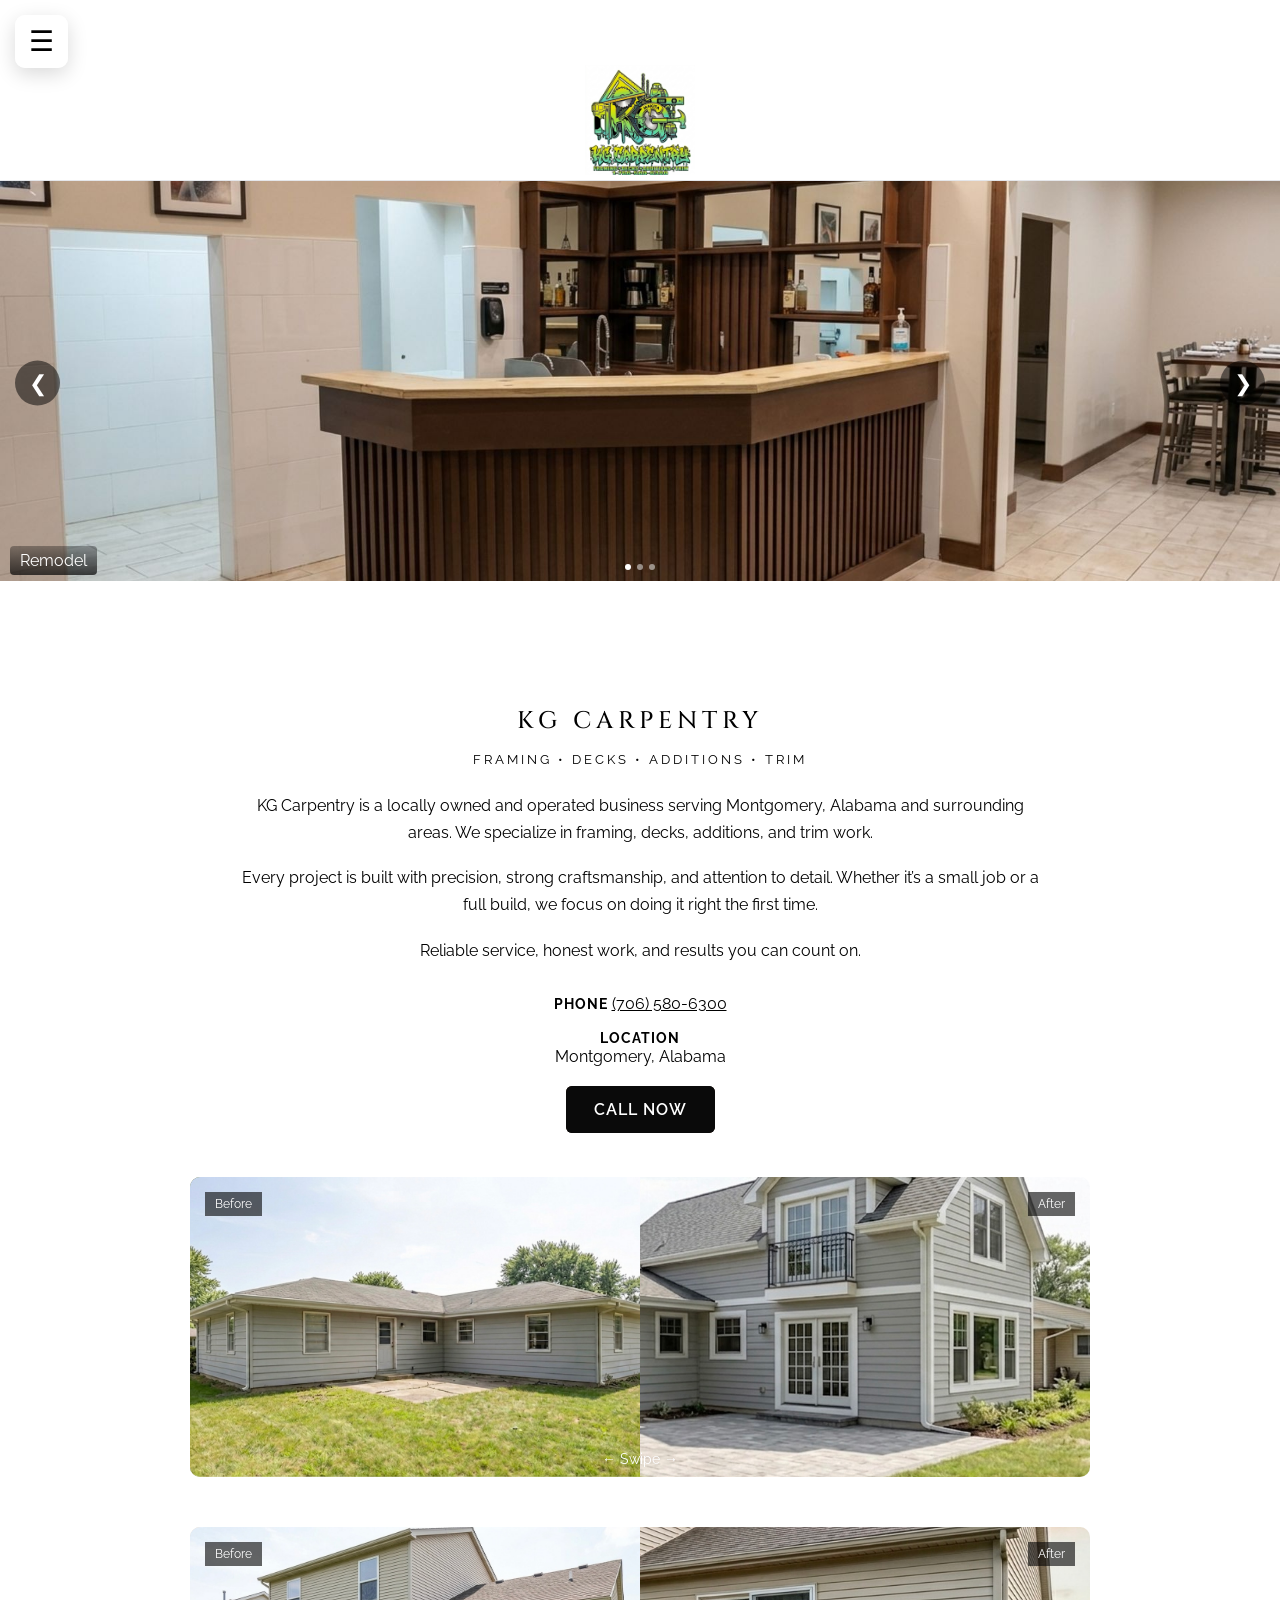
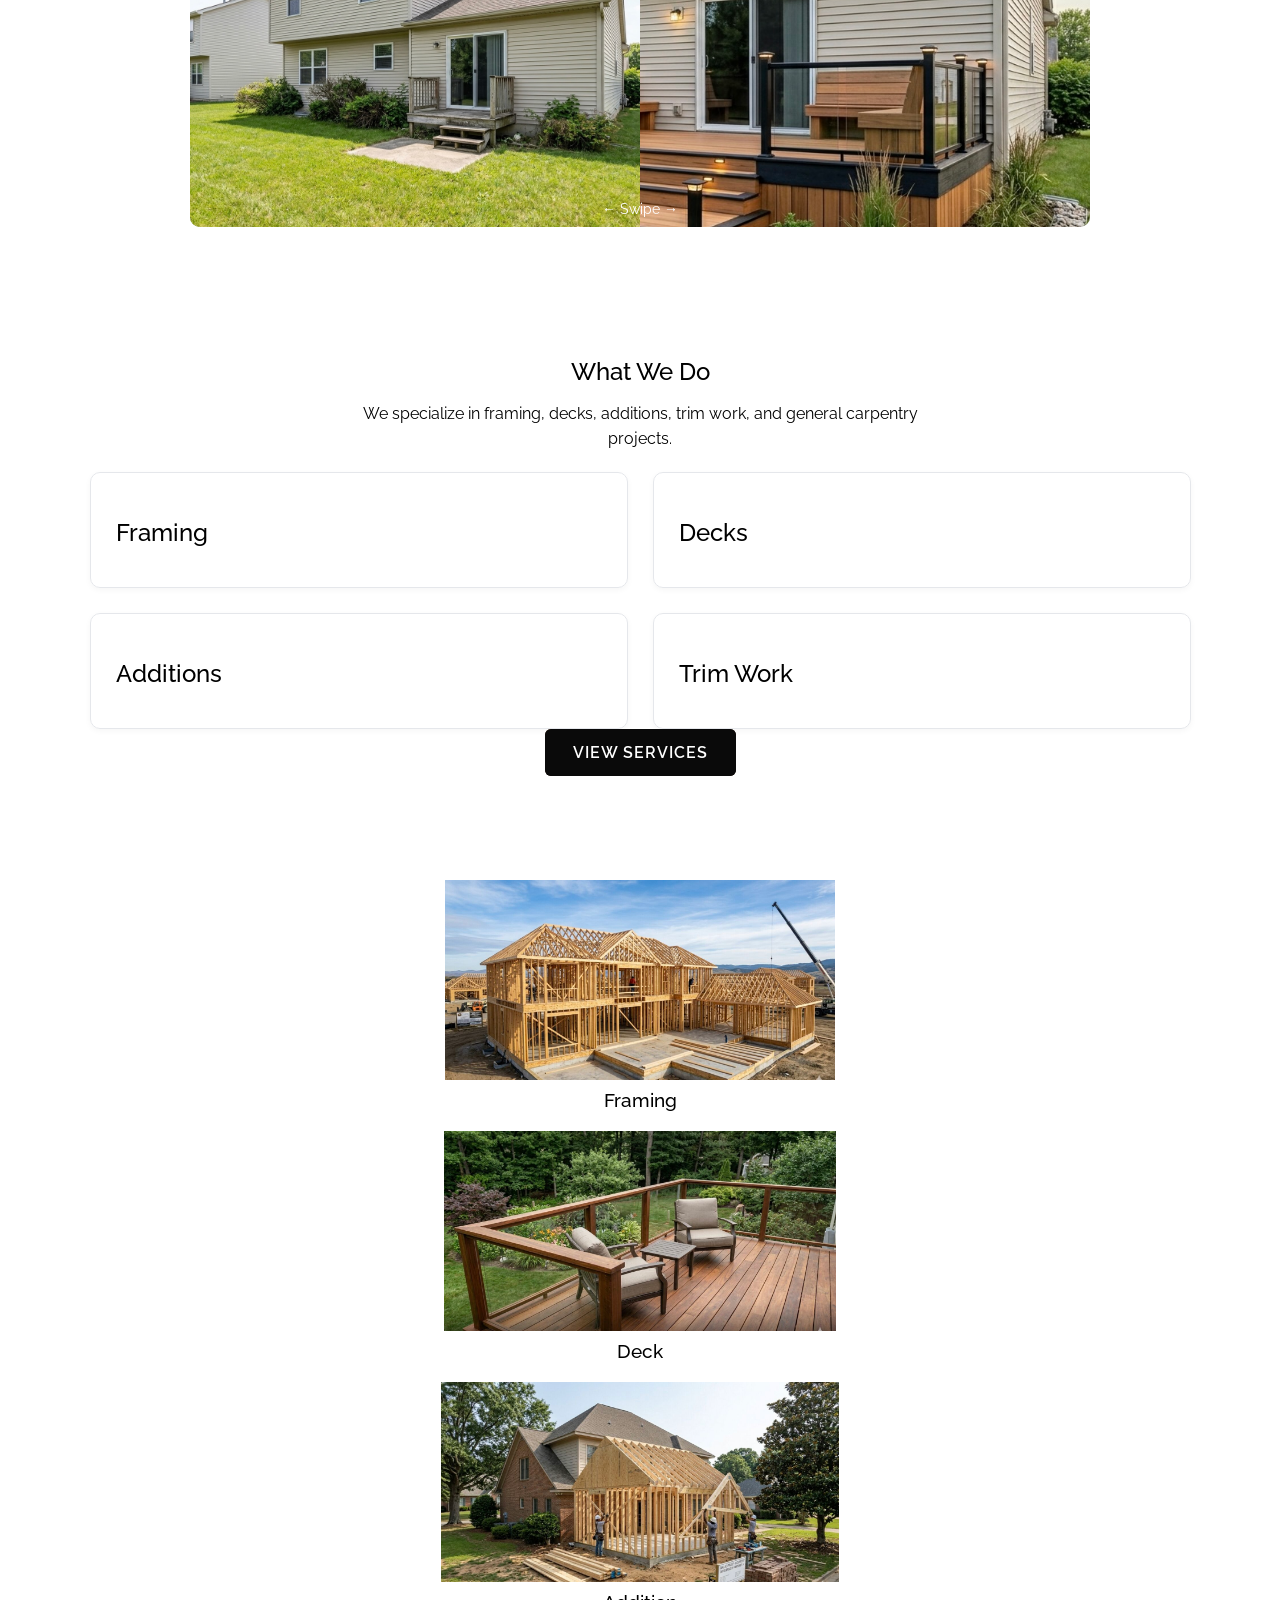
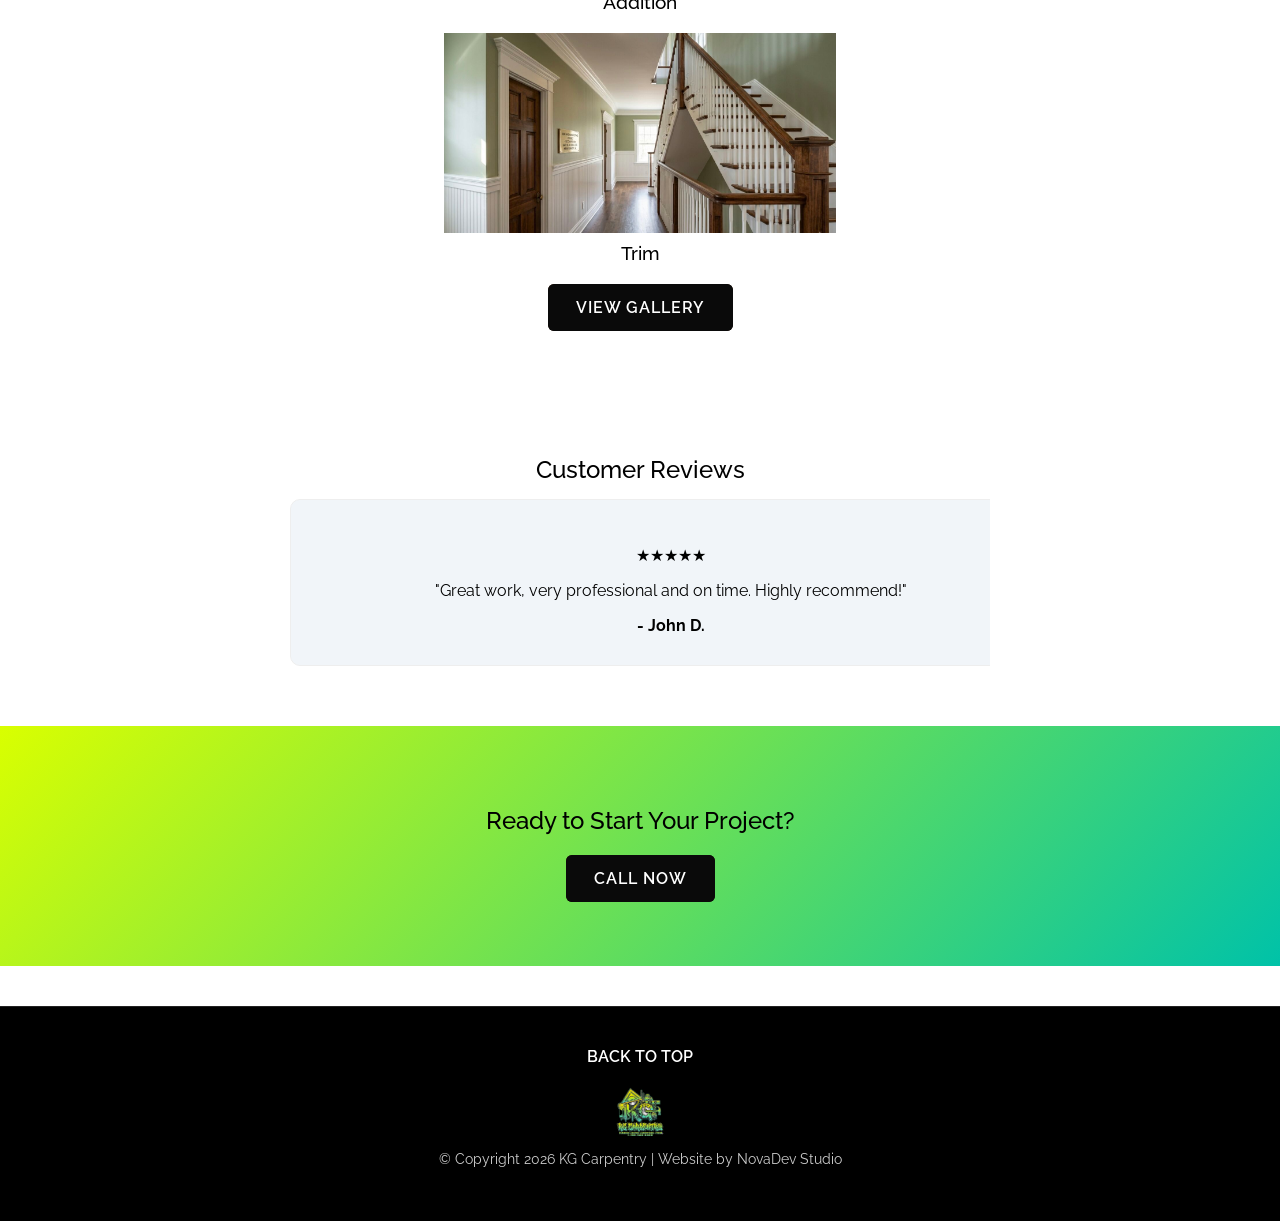
==== commit 48c2ccaf: "Update index.html" ====
--- a/index.html
+++ b/index.html
@@ -19,7 +19,7 @@
 
 <!-- CENTERED LOGO -->
   <div class="header-logo">
-    <img src="images/new-logo.PNG" alt="KG Carpentry Logo">
+    <img src="images/new-logo-white.PNG" alt="KG Carpentry Logo">
   </div>
 
 <!-- ================= SLIDER ================= -->
--- a/css/base.css
+++ b/css/base.css
@@ -144,6 +144,7 @@
   position: relative;
   overflow: hidden;
   margin-bottom: 20px;
+  margin-top: 0;
 }
 
 .slides {
--- a/css/layout.css
+++ b/css/layout.css
@@ -1,5 +1,5 @@
 /* ================================
-   LOGO
+   LOGO 
 ================================ */
 
 .header-logo {
@@ -7,11 +7,16 @@
   justify-content: center;
   align-items: center;
   background: var(--surface);
+  padding: 5px 0;
+}
+
+.header-logo {
+  border-bottom: 1px solid var(--border);
 }
 
 .header-logo img {
   display: block;
-  height: 80px;
+  height: 110px;
   width: auto;
 }
 
@@ -31,6 +36,10 @@
   border: 1px solid var(--border);
 }
 
+/* REMOVE TOP SPACE FOR SLIDER ONLY */
+.content:first-of-type {
+  padding-top: 0;
+}
 /* ================================
    TYPOGRAPHY / HEADINGS
 ================================ */
@@ -186,18 +195,25 @@
 }
 
 /* ================================
-   GALLERY
+   GALLERY (MASONRY UPGRADE)
 ================================ */
 
 .gallery-grid {
-  display: grid;
-  grid-template-columns: 1fr;
-  gap: 20px;
+  column-count: 1;
+  column-gap: 20px;
   margin-top: 30px;
 }
 
+.gallery-grid {
+  text-align: left;
+}
+
+/* Each item */
 .gallery-item {
+  break-inside: avoid;
   position: relative;
+  margin-bottom: 20px;
+
   overflow: hidden;
   border-radius: 10px;
 
@@ -205,18 +221,19 @@
   transition: all 0.3s ease;
 }
 
+/* Image */
 .gallery-item img {
   width: 100%;
-  height: 280px;
-  object-fit: cover;
+  height: auto; /* 🔥 key change for masonry */
+  display: block;
 
   transition: transform 0.4s ease;
 }
 
 /* Hover */
 .gallery-item:hover {
-  transform: translateY(-4px);
-  box-shadow: 0 12px 30px rgba(0,0,0,0.12);
+  transform: translateY(-6px);
+  box-shadow: 0 15px 35px rgba(0,0,0,0.15);
 }
 
 .gallery-item:hover img {
@@ -242,30 +259,32 @@
   transition: 0.3s ease;
 }
 
+/* Show caption on hover */
 .gallery-item:hover .gallery-caption {
   opacity: 1;
 }
 
-/* Tablet */
-@media (min-width: 768px) {
-  .gallery-grid {
-    grid-template-columns: repeat(2, 1fr);
-  }
-}
-
-/* Desktop */
-@media (min-width: 1024px) {
-  .gallery-grid {
-    grid-template-columns: repeat(3, 1fr);
-  }
-}
-
-/* Mobile fix */
+/* Mobile: always visible */
 @media (max-width: 768px) {
   .gallery-caption {
     opacity: 1;
   }
 }
+
+/* Tablet */
+@media (min-width: 768px) {
+  .gallery-grid {
+    column-count: 2;
+  }
+}
+
+/* Desktop */
+@media (min-width: 1024px) {
+  .gallery-grid {
+    column-count: 3;
+  }
+}
+
 /* ================================
    CTA SPACING
 ================================ */
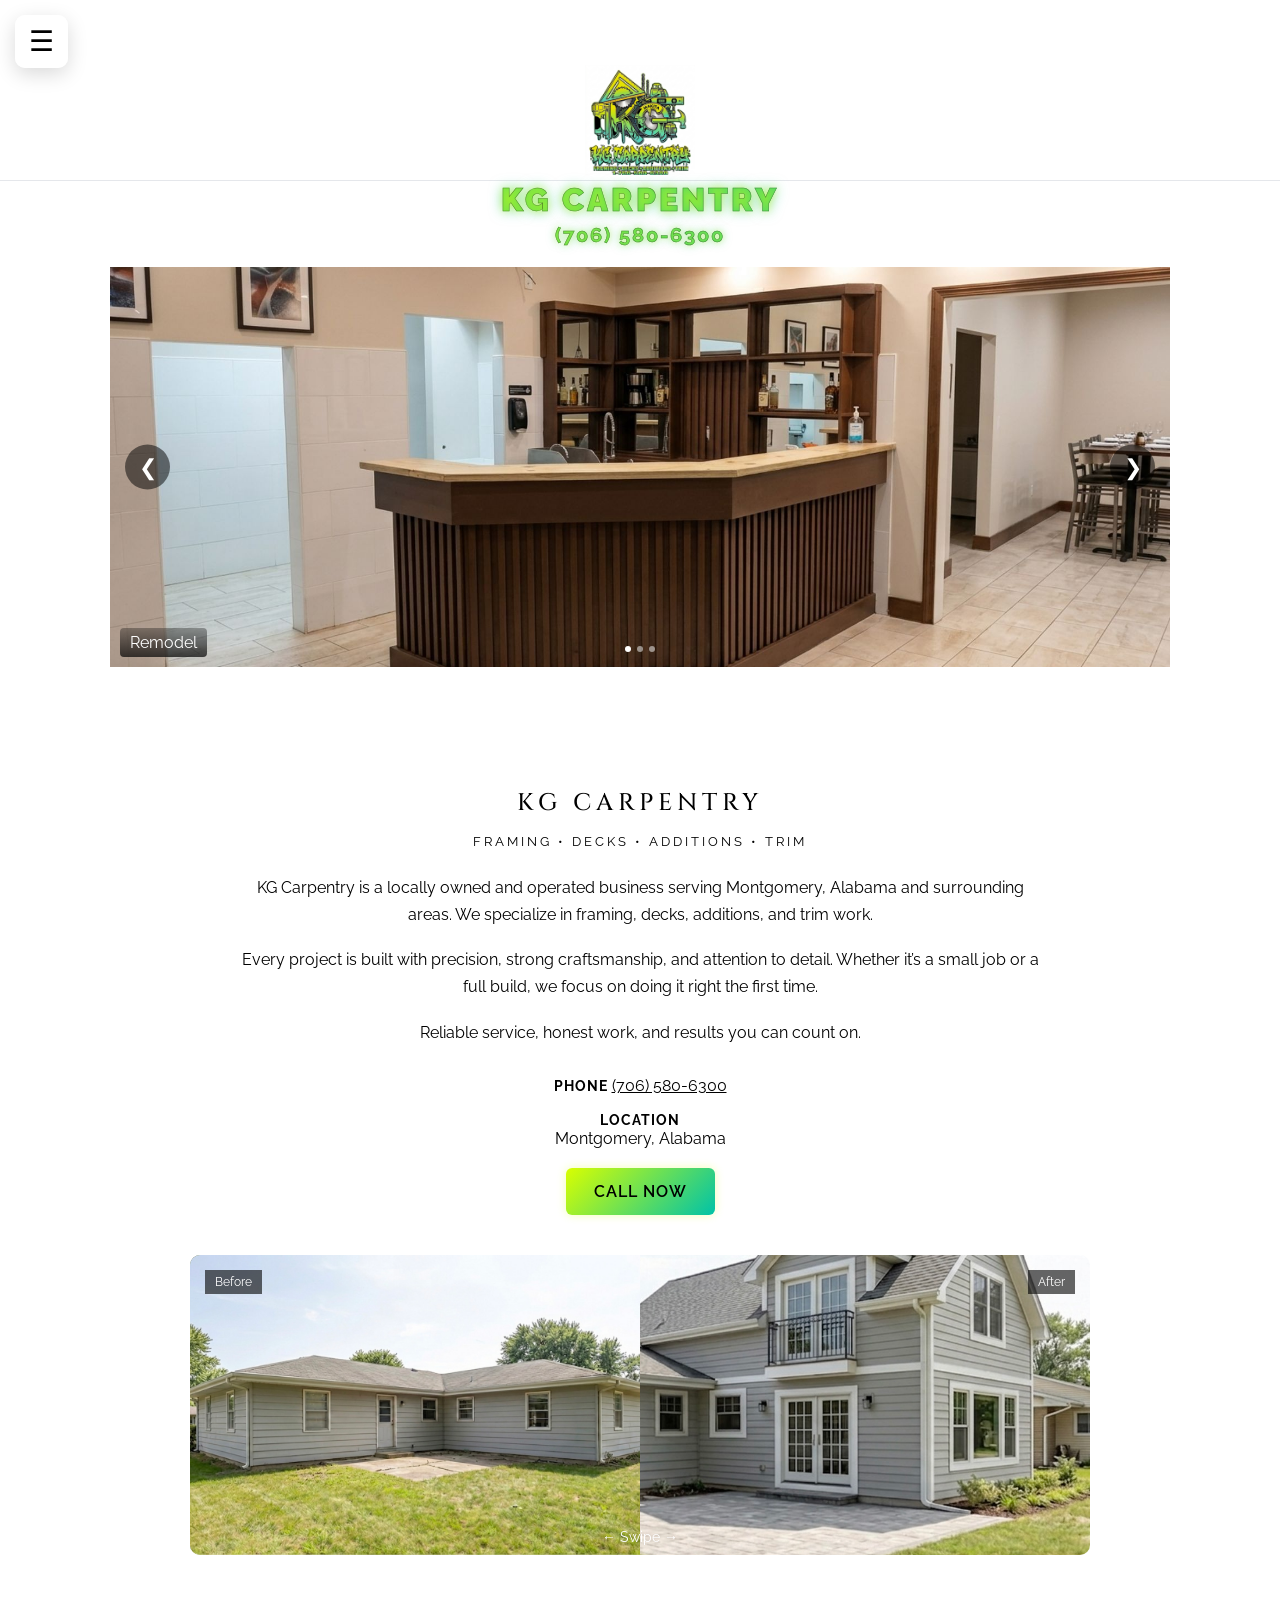
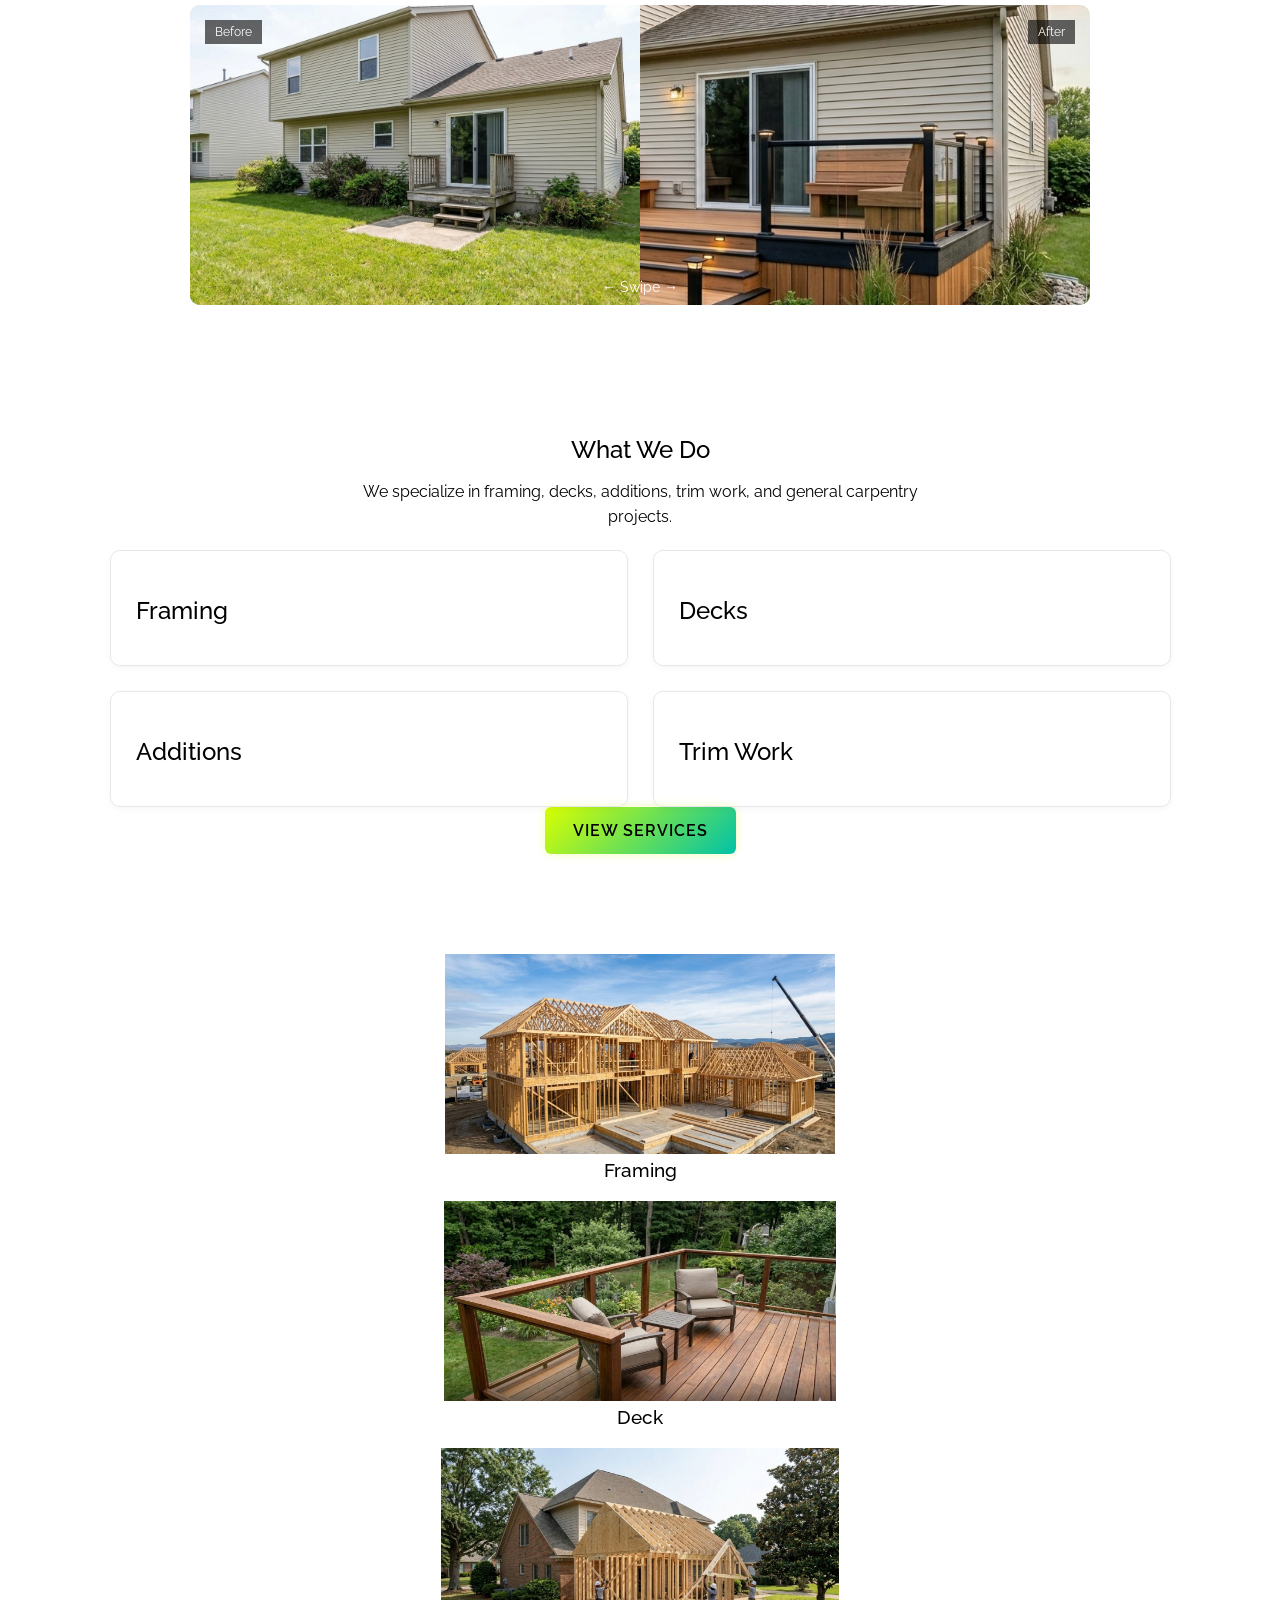
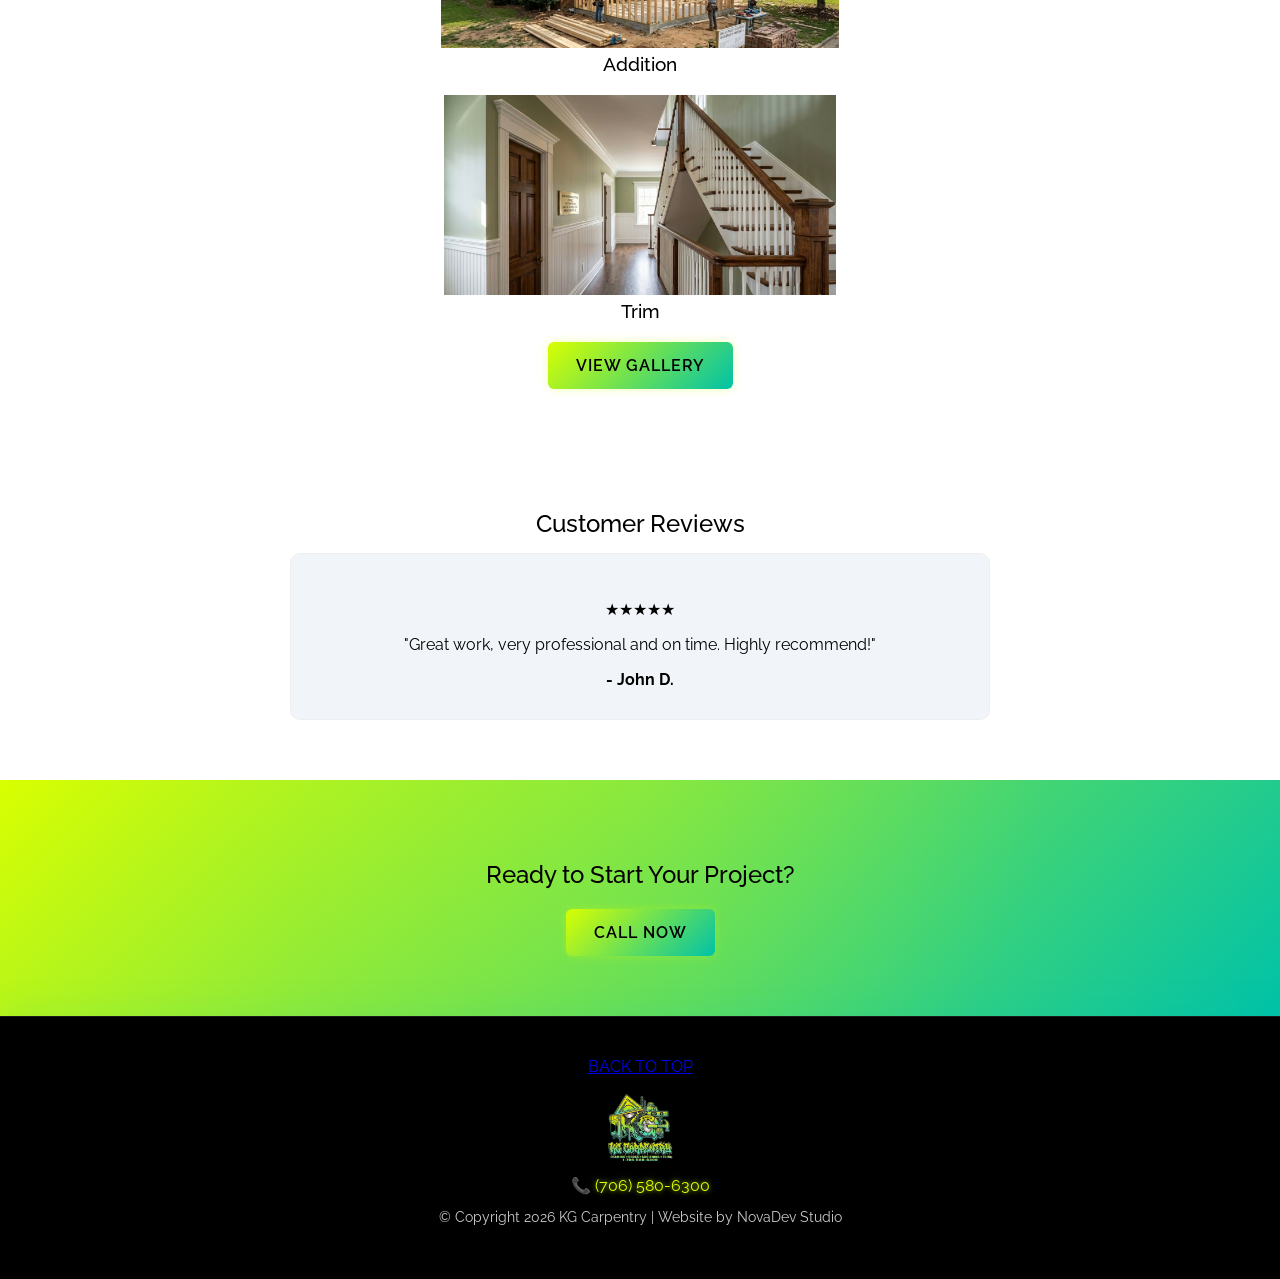
==== commit e492b187: "Add branding section with company name and phone" ====
--- a/index.html
+++ b/index.html
@@ -22,6 +22,11 @@
     <img src="images/new-logo-white.PNG" alt="KG Carpentry Logo">
   </div>
 
+  <div class="header-branding">
+  <h1 class="brand-name">KG CARPENTRY</h1>
+  <p class="brand-phone">(706) 580-6300</p>
+</div>
+
 <!-- ================= SLIDER ================= -->
 
 <section class="content">
--- a/css/base.css
+++ b/css/base.css
@@ -139,8 +139,8 @@
 ================================ */
 
 .slider {
-  width: 100vw;
-  margin-left: calc(-50vw + 50%);
+  width: 100%;
+  margin-left: 0;
   position: relative;
   overflow: hidden;
   margin-bottom: 20px;
@@ -420,3 +420,26 @@
     text-align: center;
   }
 }
+
+html, body {
+  overflow-x: hidden;
+}
+
+*,
+*::before,
+*::after {
+  box-sizing: border-box;
+}
+
+img {
+  max-width: 100%;
+  height: auto;
+  display: block;
+}
+
+input,
+textarea,
+select {
+  width: 100%;
+  max-width: 100%;
+}
--- a/css/components.css
+++ b/css/components.css
@@ -85,17 +85,30 @@
 ================================ */
 
 .footer {
+  display: flex;
+  flex-direction: column;
+  align-items: center;   /* 🔥 centers horizontally */
+  justify-content: center;
+
   text-align: center;
   padding: 40px 20px;
-  background: #000;
-  border-top: 1px solid #222;
-  margin-top: 40px;
+  background: black;
+}
+
+.footer {
+  border-top: 1px solid rgba(255,255,255,0.1);
+
+  box-shadow:
+    0 -10px 30px rgba(0, 194, 168, 0.08);
 }
 
 .footer-logo {
   display: block;
-  height: 50px;
-  margin: 15px auto;
+  margin: 15px auto;  /* 🔥 ensures centering */
+  height: 70px;
+}
+
+  filter: drop-shadow(0 0 6px rgba(0, 194, 168, 0.4));
 }
 
 .back-to-top {
@@ -118,11 +131,28 @@
   color: #fff;
 }
 
-/* ================================
-   BUTTON SYSTEM
-================================ */
-
-/* Base button */
+.footer-contact a {
+  color: var(--accent);
+  text-decoration: none;
+
+  /* 🔥 subtle glow */
+  text-shadow:
+    0 0 4px rgba(217,255,0,0.6),
+    0 0 8px rgba(217,255,0,0.4);
+}
+
+/* Slight interaction */
+.footer-contact a:hover {
+  text-shadow:
+    0 0 6px rgba(217,255,0,0.8),
+    0 0 12px rgba(217,255,0,0.6);
+}
+
+/* ================================
+   BUTTON SYSTEM (PREMIUM CLEAN)
+================================ */
+
+/* Base */
 .cta-button,
 .cta-primary,
 .cta-secondary {
@@ -136,56 +166,51 @@
   text-transform: uppercase;
   text-align: center;
 
-  position: relative;
-  overflow: hidden;
   cursor: pointer;
-
   transition: all 0.25s ease;
 }
 
-/* Text layer */
-.cta-button span,
-.cta-primary span,
-.cta-secondary span {
-  position: relative;
-  z-index: 1;
-}
-
-/* PRIMARY BUTTON (solid) */
+/* ================================
+   PRIMARY (MAIN ACTION)
+================================ */
+
+.cta-button,
 .cta-primary {
-  flex: 1;
   background: linear-gradient(135deg, var(--accent), var(--accent-2));
-
-  color: #000;
-}
-
-/* TEXTURED BUTTONS */
-.cta-button,
+  color: #000;
+
+  box-shadow: 0 0 10px rgba(217,255,0,0.3);
+}
+
+/* Hover glow */
+.cta-button:hover,
+.cta-primary:hover {
+  transform: translateY(-2px);
+  box-shadow:
+    0 0 15px rgba(217,255,0,0.6),
+    0 0 25px rgba(0,194,168,0.4);
+}
+
+/* ================================
+   SECONDARY (OUTLINE STYLE)
+================================ */
+
 .cta-secondary {
-  background: url("../images/button_bg.jpg") center/cover no-repeat;
-  color: #fff;
-}
-
-/* Overlay for readability */
-.cta-button::before,
-.cta-secondary::before {
-  content: "";
-  position: absolute;
-  inset: 0;
-  background: var(--primary);
-
-  color: #fff;
+  background: transparent;
+  color: var(--text);
+  border: 2px solid var(--accent);
 }
 
 /* Hover */
-.cta-button:hover,
-.cta-primary:hover,
 .cta-secondary:hover {
-  transform: translateY(-2px);
-  box-shadow: 0 8px 20px rgba(0,0,0,0.15);
-}
-
-/* Active (tap feedback) */
+  background: var(--accent);
+  color: #000;
+}
+
+/* ================================
+   ACTIVE (TAP FEEDBACK)
+================================ */
+
 .cta-button:active,
 .cta-primary:active,
 .cta-secondary:active {
@@ -200,6 +225,7 @@
   display: flex;
   gap: 15px;
   flex-wrap: wrap;
+  justify-content: center;
   margin-bottom: 10px;
 }
 
@@ -214,7 +240,6 @@
   .cta-secondary {
     display: block;
     margin: 0 auto 10px;
-    text-align: center;
   }
 
   .about-cta {
@@ -224,7 +249,9 @@
 
 }
 
-/* FILTER BUTTONS */
+/* ================================
+   FILTER BUTTONS
+================================ */
 
 .gallery-filters {
   margin: 20px 0;
@@ -246,10 +273,16 @@
   color: #000;
 }
 
+/* ================================
+   STRONG CTA SECTION (PREMIUM)
+================================ */
+
 .cta.strong {
-  background: linear-gradient(135deg, var(--accent), var(--accent-2));
-  color: #000;
-
+  background:
+    radial-gradient(circle at top, rgba(217,255,0,0.15), transparent 60%),
+    linear-gradient(135deg, var(--accent), var(--accent-2));
+
+  color: #000;
   padding: 60px 20px;
   text-align: center;
 }
--- a/css/layout.css
+++ b/css/layout.css
@@ -20,6 +20,49 @@
   width: auto;
 }
 
+.header-branding {
+  text-align: center;
+  margin-top: 10px;
+}
+
+/* COMPANY NAME */
+.brand-name {
+  font-size: 32px;
+  font-weight: 900;
+  letter-spacing: 3px;
+
+  background: linear-gradient(90deg, #d9ff00, #00c2a8);
+  -webkit-background-clip: text;
+  -webkit-text-fill-color: transparent;
+
+  margin: 0;
+
+  text-shadow:
+    0 0 8px rgba(217,255,0,0.6),
+    0 0 14px rgba(0,194,168,0.6);
+}
+
+/* PHONE */
+.brand-phone {
+  font-size: 20px;
+  font-weight: 700;
+  letter-spacing: 2px;
+
+  background: linear-gradient(90deg, #d9ff00, #00c2a8);
+  -webkit-background-clip: text;
+  -webkit-text-fill-color: transparent;
+
+  margin-top: 5px;
+
+  text-shadow:
+    0 0 6px rgba(217,255,0,0.5),
+    0 0 10px rgba(0,194,168,0.5);
+}
+
+.brand-name,
+.brand-phone {
+  -webkit-text-stroke: 0.5px rgba(0,0,0,0.4);
+}
 /* ================================
    GLOBAL CONTENT / SECTIONS
 ================================ */
@@ -39,6 +82,15 @@
 /* REMOVE TOP SPACE FOR SLIDER ONLY */
 .content:first-of-type {
   padding-top: 0;
+}
+
+.header-logo + .content {
+  border: none !important;
+}
+
+.header-logo + .content,
+.header-logo + .content * {
+  border-top: none !important;
 }
 /* ================================
    TYPOGRAPHY / HEADINGS
@@ -286,6 +338,79 @@
 }
 
 /* ================================
+   ABOUT PAGE (PREMIUM)
+================================ */
+
+.about-page {
+  max-width: 900px;
+}
+
+.about-intro {
+  font-size: 18px;
+  margin-bottom: 40px;
+  color: var(--muted);
+}
+
+/* Blocks */
+.about-block {
+  margin-bottom: 50px;
+  text-align: left;
+}
+
+.about-block h2 {
+  margin-bottom: 10px;
+  position: relative;
+}
+
+/* Accent line */
+.about-block h2::after {
+  content: "";
+  display: block;
+  width: 50px;
+  height: 2px;
+  background: var(--accent);
+  margin-top: 8px;
+}
+
+/* Paragraphs */
+.about-block p {
+  line-height: 1.7;
+  color: var(--text);
+}
+
+/* CTA section */
+.about-cta {
+  text-align: center;
+  margin-top: 60px;
+}
+
+/* ================================
+   QUOTE FORM
+================================ */
+
+.contact-form {
+  display: flex;
+  flex-direction: column;
+  gap: 15px;
+  max-width: 500px;
+  margin: 0 auto;
+}
+
+.form-group {
+  width: 100%;
+}
+
+.contact-form input,
+.contact-form select,
+.contact-form textarea {
+  width: 100%;
+  padding: 12px;
+  border-radius: 6px;
+  border: 1px solid #ddd;
+  font-size: 16px;
+}
+
+/* ================================
    CTA SPACING
 ================================ */
 
@@ -316,3 +441,10 @@
 .fade-up:nth-child(5) { transition-delay: 0.5s; }
 .fade-up:nth-child(6) { transition-delay: 0.6s; }
 
+.header-logo + .content {
+  border-top: none !important;
+}
+
+.header-branding {
+  margin-top: 0;
+}
